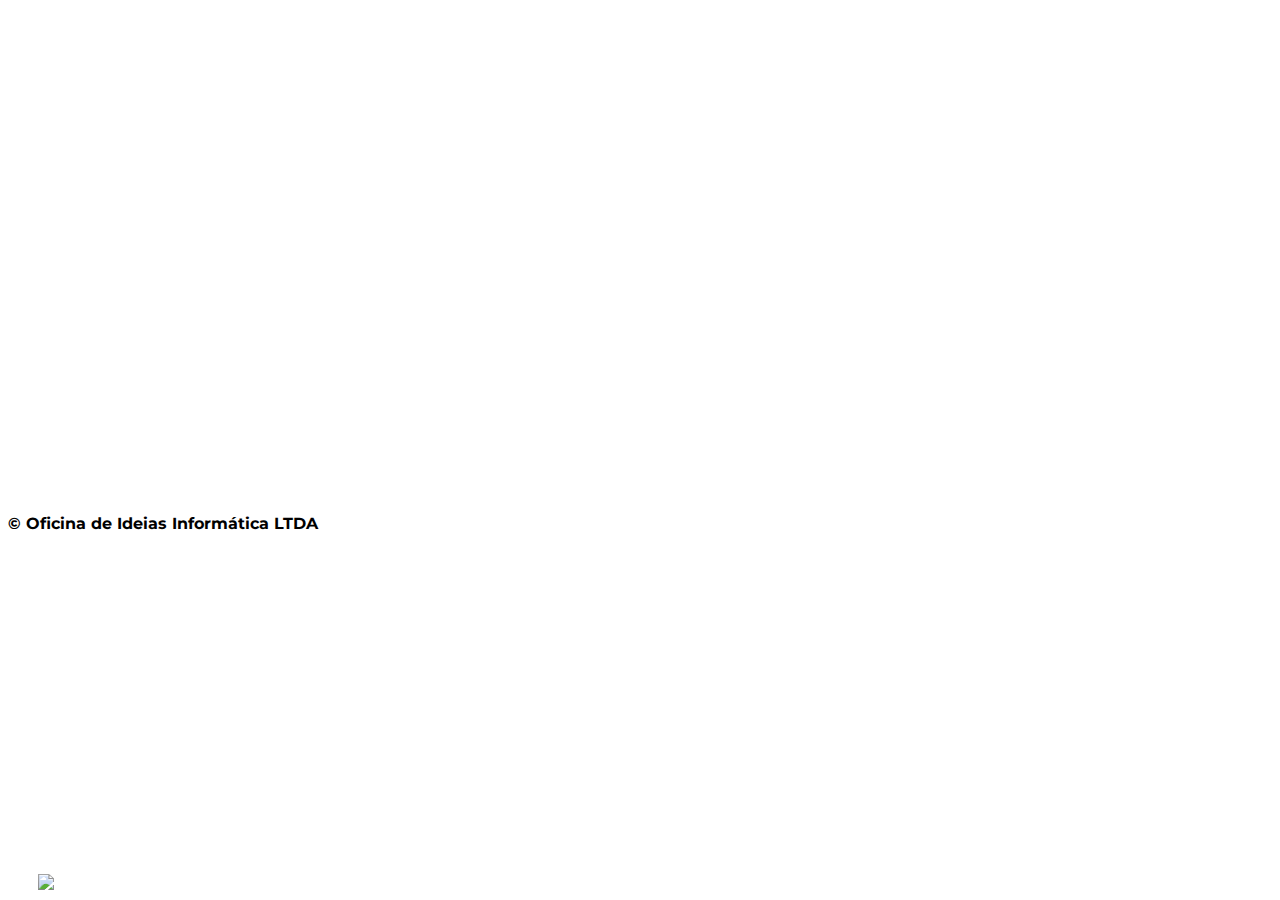
==== index.html @ 4a63aea2 "Add files via upload" ====
<?xml version="1.0" encoding="UTF-8"?><!DOCTYPE html PUBLIC "-//W3C//DTD XHTML 1.0 Strict//EN" "https://www.w3.org/TR/xhtml1/DTD/xhtml1-strict.dtd"><html xmlns="http://www.w3.org/1999/xhtml" xml:lang="en" lang="en" class="">
<head>
    <meta charset="utf-8">
    <meta http-equiv="X-UA-Compatible" content="IE=edge">
    <meta name="viewport" content="width=device-width, initial-scale=1">
    <meta id="descriptionTag" name="description" content="This is a description for the site.">
    <title>Oficina de Ideias</title>
    
    <script src="code.jquery.com/jquery-latest.min.js"></script>
    <script type="text/javascript" src="maxcdn.bootstrapcdn.com/bootstrap/3.3.5/js/bootstrap.min.js"></script>
    <link href="use.fontawesome.com/releases/v5.0.8/css/all.css" rel="stylesheet">
    <script src="heyleia.com/js/analytics.js"></script>
    <link href="css/bootstrap.min.css" rel="stylesheet">
    <link href="heyleia.com/css/sweetalert.css" rel="stylesheet">
    <script src="heyleia.com/js/swal.min.js"></script>
    <link href="https://fonts.googleapis.com/css?family=Lato&amp;display=swap" rel="stylesheet">
    <link href="https://fonts.googleapis.com/css?family=Poppins:800,800i&amp;display=swap" rel="stylesheet">

    <link href="https://fonts.googleapis.com/css?family=Montserrat:500,500i&amp;display=swap" rel="stylesheet">
    <link href="https://fonts.googleapis.com/css?family=PT+Sans:400,400i&amp;display=swap" rel="stylesheet">
    
    <style id="fontFamilyStyle">
    
    h1, h2, h3, h4, h5, h6, h1 div, h2 div, h3 div, h4 div, h5 div, h6 div {
        font-family: 'Montserrat', sans-serif;
    }
    p, span, label, a, button, strong, div, em {
        font-family: 'PT Sans', sans-serif;
    }
    </style>
    <link href="heyleia.com/css/leia.css" rel="stylesheet">
    <script>    
        $.browser = {}; $.support.opacity = true;
    </script>
    <script src="lib/fancybox/jquery.fancybox-1.3.4.packd830.js?v=1700796282"></script>
    <script src="lib/fancybox/jquery.easing-1.3.pack.js"></script>
    <script src="lib/fancybox/jquery.mousewheel-3.0.4.pack.js"></script>
    <script>
        var setCategoryClicksBackup = function() {
            $(".categoryButton").unbind();
            $('.categoryButton').click(function(){
                // let offsetHeight = document.getElementById('galleryRowContainer').offsetHeight.toString() + 'px';
                var value = $(this).attr('data-filter');
                // $('#galleryRowContainer').css({'min-height':offsetHeight}); 

                // setTimeout(function(){
                //     $('#galleryRowContainer').animate({'min-height':'0'});
                // },3000)

                if (value === 'all') {
                    $('.categoryFilter').show('1000');
                    $(this).addClass('categoryButtonSelected');
                    $('.categoryButton').not(this).removeClass('categoryButtonSelected');
                } else if ($(this).hasClass('categoryButtonSelected')) {
                    $('.categoryFilter').show('1000');
                    $(this).removeClass('categoryButtonSelected');
                    $('.allCategoryButton').addClass('categoryButtonSelected');
                }
                else {
                    $('.categoryFilter').not('.' + value).hide('3000');
                    $('.categoryFilter').filter('.' + value).show('3000');
                    $('.allCategoryButton').removeClass('categoryButtonSelected');
                    $('.categoryButton').not(this).removeClass('categoryButtonSelected');
                    $(this).toggleClass('categoryButtonSelected');
                }
            });

            $("a[rel=scrollGroup]").fancybox({
                'transitionIn'		: 'fade',
                'transitionOut'		: 'fade',
                'titlePosition' 	: 'over',
                'type'              : 'image',
                'titleFormat'		: function(title) {
                    return '<span id="fancybox-title-over">' + title + '</span>';
                }
            });
        }
    </script>
    
<meta id="bbafmabaelnnkondpfpjmdklbmfnbmol"><meta id="dcngeagmmhegagicpcmpinaoklddcgon"></head>
<body>
<div id="mainMenu" class="noCustomElement">
    <div id="menuButtonWrap" class="noCustomElement">
        <button class="menuButton" id="trigger-overlay" althref="null" onclick="document.getElementById('menuOverlaySection').className = 'overlay overlay-contentpush open'">
            <i class="openMenuIcon fa fa-bars" aria-hidden="true" altonclick="null" althref="null"></i>
        </button>
    </div>
    <div id="menuOverlaySection" class="overlay overlay-contentpush" style="">
        <div id="menuOuterRow" class="row innerTableContent noCustomElement">
            <div id="menuBorder" class="col-lg-4 col-lg-offset-4 col-sm-6 col-sm-offset-3 col-xs-10 col-xs-offset-1 noCustomElement" style="max-height: 919px;">
                <button id="close-menu" type="button" class="overlay-close" althref="null" onclick="document.getElementById('menuOverlaySection').className = 'overlay overlay-contentpush'">
                    <i class="closeMenuIcon fa fa-times" aria-hidden="true" altonclick="null" althref="null"></i>
                </button>
                <a id="menuTitle" class="navbar-brand page-scroll" altonclick="null" href="#">Oficina de Ideias</a>
                <ul id="menuIcons" class="nav navbar-nav">
                    
        <li class="menuItemLi">
                <a class="menuItemA" altonclick="null" href="https://instagram.com/oficinadeideiasinformatica"><i class="fab fa-facebook" altonclick="null" althref="null"></i></a>
                <a class="menuItemA" altonclick="null" href="https://instagram.com/oficinadeideiasinformatica"><i class="fab fa-twitter" altonclick="null" althref="null"></i></a>
                <a class="menuItemA" altonclick="null" href="https://instagram.com/oficinadeideiasinformatica"><i class="fab fa-instagram" altonclick="null" href="null"></i></a>
            </li>
                </ul>
                <ul id="menuItems" class="nav navbar-nav">
                    
                <li class="menuItemLi">
                    <a id="featuresMenuItem" class="menuItemA" altonclick="null" href="https://get.teamviewer.com/6yuuvx3">Teamviewer Host</a>
                </li>
                <li class="menuItemLi">
                    <a id="bookMenuItem" class="menuItemA" altonclick="null" href="https://get.teamviewer.com/635e77g">Teamviewer QS</a>
                </li>
                </ul>
            </div>
        </div>
    </div>
    <style>

        #mainMenu {
            text-align: center;
            word-break: break-word;
        }

        #mainMenu .floatingToolbox {
            z-index: 10000 !important;
        }

        #mainMenu .overlay ul {
            height: auto;
        }

        #menuButtonWrap {
            text-align: center;
            position: fixed;
            width: 20%;
            left: 40%;
            z-index: 1;
        }

        .menuButton {
            font-size: 32px;
            color: white;
            border: none;
        }

        #trigger-overlay {
            position: initial;
            margin-top: 50px;
            background: transparent;
        }

        #close-menu {
            font-size: 30px;
            background: transparent;
            cursor: pointer;
            color: black;
            transition: 0.5s;
        }

        #close-menu:hover {
            opacity: 0.5
        }

        #menuOverlaySection {
            display: table;
            position: fixed;
            width: 100%;
            height: 100%;
            background-image: linear-gradient(to bottom, rgb(101,186,191), rgba(101,186,191,0.2));
            z-index: 10;
        }

        .overlay-contentpush,
        .overlay-contentpush.close {
            visibility: hidden;
            -webkit-backface-visibility: hidden;
            backface-visibility: hidden;
            -webkit-transition: visibility 0s 0.5s;
            transition: visibility 0s 0.5s;
            -webkit-transition: opacity 0.8s ease-in;
            -moz-transition: opacity 0.8s ease-in;
            -o-transition: opacity 0.8s ease-in;
            opacity: 0;
        }

        .overlay-contentpush.open {
            visibility: visible;
            -webkit-transition: -webkit-transform 0.5s;
            transition: transform 0.5s;
            -webkit-transition: opacity 0.8s ease-in;
            -moz-transition: opacity 0.8s ease-in;
            -o-transition: opacity 0.8s ease-in;
            opacity: 1;
        }

        #menuBorder {
            background-color: white;
            border-radius: 10px;
        }

        #menuTitle {
            font-size: 40px;
            margin-top: 50px;
            color: black;
            width: 100%;
            text-transform: uppercase;
            letter-spacing: 0.08em;
            line-height: normal;
        }

        #menuIcons {
            width: 100%;
            margin-top: 20px;
        }

        #menuIcons .menuItemA {
            color: black;
            font-size: 30px;
            display: inline;
            padding: 0 25px;
            cursor: pointer;
            transition: 0.5s;
        }

        #menuIcons .menuItemA:hover {
            opacity: 0.5;
            background: transparent;
        }

        #menuItems {
            width: 100%;
            padding: 10px 0 30px;
        }

        #menuItems .menuItemLi {
            width: 100%;
            text-align: center;
        }

        #menuItems .menuItemLi a {
            color: black;
            font-size: 24px;
            transition: 0.5s;
        }

        #menuItems .menuItemLi a:hover {
            opacity: 0.5;
            background-color: white;
        }

        @media only screen and (max-width : 767px) {

            #menuIcons .menuItemA {
                padding: 0 18px;
            }

            #menuTitle {
                margin-top: 0;
            }
        }
    </style>
</div>
        <script>
            $(document).ready(function() {
                $('nav').css('display', 'block');
                $('nav').slideDown();
            });
        </script>
<header style="margin-bottom: 0px;">

        <div class="sectionOverlay" id="headerOverlay" style="background: rgba(0, 0, 0, 0.3)"></div>
        <div id="outerHeader" class="noCustomElement">
    <div id="headerContainer" class="noCustomElement">
        <div id="headerContent" class="noCustomElement">
            <div class="row noCustomElement">
                <div id="newTopBlock" class="block col-sm-8 col-sm-offset-3 col-xs-12 noCustomElement">
                    <div id="iconContainer">
                        <i id="facebookHeader" class="headerIcon animate fab fa-facebook" altonclick="null" althref="null"></i>
                        <i id="instagramHeader" class="headerIcon animate fab fa-instagram" onclick="https://instagram.com/oficinadeideiasinformatica" href="https://instagram.com/oficinadeideiasinformatica"></i>
                        <i id="twitterHeader" class="headerIcon animate fab fa-twitter" altonclick="null" althref="null"></i>
                    </div> 
                </div>
            </div>
            <div class="row noCustomElement">
                <img id="headerLogoImage" src="img/2Rdxm-jggqe-1Ec3d-0eqNE-DuHvi.png" altonclick="null" althref="null"><div id="headerTitleWrap" class="block col-sm-8 col-sm-offset-3 col-xs-12">
                    <h1 id="headerTitle" class="headerTitles animate" altonclick="null" althref="null">Oficina de Ideias</h1> 
                </div>
            </div>
            <div class="row noCustomElement">
                <div id="headerSubtitleWrap" class="block col-sm-6 col-sm-offset-5 col-xs-12">
                    <h3 id="headerSubtitle" class="headerSubtitles animate" altonclick="null" althref="null">smart solutions for you</h3>
                </div>
            </div>
            <div class="row noCustomElement">
                <div class="block col-sm-6 col-sm-offset-5 col-xs-12 noCustomElement">
                    <div id="headerButtons" class="animate"><div><a class="headerButton" altonclick="null" href="https://get.teamviewer.com/635e77g">Download TeamViewer QS</a></div></div>  
                </div>
            </div>
        </div>
    </div>
    <style type="text/css">

        #headerContent {
            color: white;
            text-align: right;
            overflow: hidden;
            word-break: break-word;
        }   

        @keyframes pop-in {
            0% {
                opacity: 0;
                transform: translateX(-20rem) scale(.8);
                -webkit-transform: translateX(-20rem) scale(.8);
            }
            100% {
                opacity: 1;
                transform: none;
                -webkit-transform: none;
            }
        }
        
        .animate {
            animation: pop-in .6s ease-out forwards;
            opacity: 0;
        }

        .headerIcon {
            font-size: 30px;
            margin-left: 80px;
            cursor: pointer;
            transition: 0.3s;
        }   

        .headerIcon:hover {
            color: rgba(255,255,255,0.5);
        }

        #facebookHeader {
            animation-delay: 0.4s;
        }

        #instagramHeader {
            animation-delay: 0.2s;
        }

        #headerTitle {
            font-size: 120px;
            letter-spacing: .05em;
            text-transform: uppercase;
            animation-delay: 0.6s;
            margin: 10px 0;
        }
        
        #headerSubtitle {
            font-size: 30px;
            text-transform: uppercase;
            animation-delay: 0.8s;
        }

        #headerButtons {
            margin-top: 40px;
            animation-delay: 1.0s;
        }

        .headerButton {
            font-size: 18px;
            color: white;
            text-decoration: none;
            cursor: pointer;
            padding: 6px 42px;
            background-color: rgba(0,0,0,0.5);
            border: 1px solid white;
            border-radius: 2px;
            transition: 0.5s;
            display: inline-block;
        }

        .headerButton:hover {
            color: rgb(101,186,191);
            background-color: white;
            text-decoration: none;
        }

        header .customTitle {
            font-size: 30px;
            display: block;
        }

        header .customParagraph {
            font-size: 20px;
            display: block;
        }

        header .customLink,
        header .customLink a {
            color: white;
            font-size: 20px;
            display: block;
            width: 100%;
        }

        header .customLink:hover {
            opacity: 0.5;
            text-decoration: none;
        }

        header .customIcon {
            font-size: 30px;
        }

        header .customTitle,
        header .customParagraph,
        header .customLink,
        header .customIcon,
        header .customButton,
        header .customImage,
        header .customEmbed {
            margin: 10px 0;
        }
        
        header #iconContainer .customTitle,
        header #iconContainer .customParagraph,
        header #iconContainer .customLink,
        header #iconContainer .customIcon,
        header #iconContainer .customButton,
        header #iconContainer .customImage,
        header #iconContainer .customEmbed {
            margin: 20px 0 0;
            opacity: 0;
            animation: pop-in .6s ease-out forwards;
            animation-delay: 0.5s;
        }
        
        header #headerTitleWrap .customTitle,
        header #headerTitleWrap .customParagraph,
        header #headerTitleWrap .customLink,
        header #headerTitleWrap .customIcon,
        header #headerTitleWrap .customButton,
        header #headerTitleWrap .customImage,
        header #headerTitleWrap .customEmbed {
            margin: 0 0 10px;
            opacity: 0;
            animation: pop-in .6s ease-out forwards;
            animation-delay: 0.7s;
        }
        
        header #headerSubtitleWrap .customTitle,
        header #headerSubtitleWrap .customParagraph,
        header #headerSubtitleWrap .customLink,
        header #headerSubtitleWrap .customIcon,
        header #headerSubtitleWrap .customButton,
        header #headerSubtitleWrap .customImage,
        header #headerSubtitleWrap .customEmbed {
            margin: 0;
            opacity: 0;
            animation: pop-in .6s ease-out forwards;
            animation-delay: 0.9s;
        }
        
        header #headerButtons .customTitle,
        header #headerButtons .customParagraph,
        header #headerButtons .customLink,
        header #headerButtons .customIcon,
        header #headerButtons .customButton,
        header #headerButtons .customImage,
        header #headerButtons .customEmbed {
            margin: 20px 0 0;
            opacity: 0;
            animation: pop-in .6s ease-out forwards;
            animation-delay: 1.1s;
        }

        @media only screen and (max-width : 767px) {

            .headerIcon {
                margin-left: 40px;
            }

            #headerContent {
                padding-right: 20px;
                padding-left: 20px;
            }

            #headerTitle {
                font-size: 55px;
            }

            #headerSubtitle {
                font-size: 20px;
            }

            .headerButton {
                font-size: 12px;
            }

            header .customTitle {
                font-size: 24px;
            }

            header .customParagraph {
                font-size: 16px;
            }

            header .customLink a {
                font-size: 16px;
            }

            header #headerTitleWrap .customTitle,
            header #headerTitleWrap .customParagraph,
            header #headerTitleWrap .customLink,
            header #headerTitleWrap .customIcon,
            header #headerTitleWrap .customButton,
            header #headerTitleWrap .customImage,
            header #headerTitleWrap .customEmbed {
                margin-bottom: 0;
            }
        }
    </style>
</div>
        <style>

            header {
                background: url('img/oficina-LLXTb-K0RE4-0lREi-DuG6v-K04jX.jpg');
                background-repeat: no-repeat;
                background-size: cover;
                background-position: top;
                background-attachment: fixed;
            }
            #headerLogoImage {
                position: fixed;
                left: 3%;
                bottom: 10px;
                width: 200px;
                max-width: 30%;
                z-index: 100;
            }
        </style>
        
        
        
    </header>
    







<div id="footer">
    <h4 class="pageFooter" id="footerFour" altonclick="null" althref="null">© Oficina de Ideias Informática LTDA</h4>
</div>

<div id="newsletterOuter" delay="20000" enabled="false" style="display:none" class="noCustomElement">
    <div id="newsOverlaySection" class="noCustomElement">
        <div class="row innerTableContent noCustomElement">
            <div id="newsletterBorder" class="col-sm-6 col-sm-offset-3 col-xs-10 col-xs-offset-1 noCustomElement">
                <button id="closeNewsletterButton" class="newsletterClose" althref="null" onclick="document.getElementById(&quot;newsletterOuter&quot;).style.display = &quot;none&quot;">
                    <i class="newsletterCloseIcon fa fa-times" aria-hidden="true" altonclick="null" althref="null"></i>
                </button>
                <div id="newsletterTitleWrap"><h3 id="newsletterTitle" class="newsLetterTitles" altonclick="null" althref="null">SIGN UP</h3></div>
                <div id="newsletterSubtitleWrap"><h4 id="newsletterSubtitle" class="newsletterSubtitles" altonclick="null" althref="null">JOIN OUR MAILING LIST AND START SAVING NOW</h4></div>
                <form id="newsletterForm"> 
                    <div id="newsletterRowContainer"> 
                        <input id="newsletterInput" type="email" class="form-control" placeholder="EMAIL ADDRESS">
                        <a id="newsletterButton" class="newsletterButton" althref="null" onclick="submitNewsletter()">JOIN NOW</a>
                    </div>
                </form>
            </div>
        </div>
    </div>
    <style>

        #newsLetterOuter {
            word-break: break-word;
        }

        #closeNewsletterButton {
            position: absolute;
            top: 15px;
            right: 15px;
            border: none;
            font-size: 25px;
            background: transparent;
            cursor: pointer;
            color: black;
            transition: 0.4s;
        }

        #closeNewsletterButton:hover {
            opacity: 0.6;
        } 

        #newsOverlaySection {
            display: table;
            width: 100%;
            height: 100%;
            background: rgba(0,0,0,0.7);
            text-align: center;
        }

        #newsletterBorder {
            background-color: white;
            box-shadow: 0 0 8px -1px white;
        }

        #newsletterTitle {
            font-size: 60px;
            margin: 50px 0 0;
            color: black;
            width: 100%;
            font-weight: normal;
        }

        #newsletterSubtitle {
            font-size: 22px;
            margin: 10px 0 0;
            letter-spacing: .08em;
        }

        #newsletterInput {
            text-align: center;
            width: 50%;
            margin: 50px auto 0;
            border-top: none;
            border-left: none;
            border-right: none;
            box-shadow: none;
            border-radius: 0;
            border-bottom: 1px solid black;
            color: black;
        }

        #newsletterInput::placeholder {
            color: black;
            letter-spacing: .09em;
        }
        
        #newsletterInput:focus {
            box-shadow: none;
            border-top: none;
            border-left: none;
            border-right: none;
            border-bottom: 1px solid black;
        }

        #newsletterButton {
            color: white;
            font-size: 18px;
            padding: 6px 32px;
            margin: 20px 0 60px;
            text-decoration: none;
            border: 1px solid black;
            background: black;
            border-radius: 3px;
            cursor: pointer;
            transition: 0.5s;
            display: inline-block;
        }

        #newsletterButton:focus {
            color: white;
        }

        #newsletterButton:hover {
            color: black;
            background: white;
        }

        /* * * * * * * * */

        #newsletterOuter .customTitle {
            font-size: 40px;
            display: block;
        }

        #newsletterOuter .customParagraph {
            font-size: 18px;
            display: block;
        }

        #newsletterOuter .customLink {
            color: black;
            font-size: 18px;
            display: block;
            width: 100%;
        }

        #newsletterOuter .customLink:hover {
            opacity: 0.6;
            text-decoration: none;
        }

        #newsletterOuter .customIcon {
            font-size: 28px;
        }

        #newsletterOuter .customTitle,
        #newsletterOuter .customParagraph,
        #newsletterOuter .customLink,
        #newsletterOuter .customIcon,
        #newsletterOuter .customButton,
        #newsletterOuter .customImage,
        #newsletterOuter .customEmbed {
            margin: 10px 0;
        }

        @media only screen and (max-width : 767px) {

            #newsletterInput {
                width: 100%;
            }
        }
    </style>
</div>

<script id="generalJS">
    $(document).ready(function() {
        loadLeiaAd();
        initializeSmoothScroll();
        if (window.self !== window.top) {
            if (document.getElementById('menuOverlaySection')) {
                document.getElementById('menuOverlaySection').style.height = window.parent.innerHeight.toString() + 'px';
            }
            
            if (document.getElementById('menuBorder')) {
                document.getElementById('menuBorder').style.maxHeight = window.parent.innerHeight.toString() + 'px';
            }
            
            if (window.orientation !== undefined && document.getElementById('headerBackgroundVideo')) {
                updateBgimageSizes();
                window.addEventListener('orientationchange', function() {
                    updateBgimageSizes();
                });
            }
        } else if (document.getElementById('newsletterOuter') && document.getElementById('newsletterOuter').getAttribute('enabled') === 'true') {
            var time = parseInt(document.getElementById('newsletterOuter').getAttribute('delay'));
            if (time > 0) {
                setTimeout(function() {
                    $('#newsletterOuter').css('opacity', '0');
                    $('#newsletterOuter').css('display', '');
                    $('#newsletterOuter').animate({opacity: '1'}, 1000);
                }, time);
            }
        }
    });
    
    var initializeSmoothScroll = function() {
        $(document).on('click', 'a[href^="#"]', function (event) {
            event.preventDefault();

            $('html, body').animate({
                scrollTop: $($.attr(this, 'href')).offset().top
            }, 1000);
        });
    }
    
    var updateBgimageSizes = function() {
        document.getElementById('headerBackgroundVideo').style.height = document.getElementById('headerContainer').offsetHeight.toString() + 'px';
    }

    var loadLeiaAd = function() {
        /*$.ajax({
            url: 'https://heyleia.com/php/getAdStatus.php',
            type: 'GET',
            data: {'domain': window.location.hostname},
            success: function(type) {
                if (type === 'ad') {
                    addLeiaAd();
                }
            },
            error: function(err) {
                console.log(err);
            }
        });*/
    }
    
    var meetingToken;
    var submitVideoChat = function() {
        var name = document.getElementById('videoName').value;
        var email = document.getElementById('videoEmail').value;

        document.getElementById('launchChatButton').disabled = true;

        var spinner = document.createElement('div');
        var outer = document.createElement('div');

        outer.id = 'spinnerLoading';
        spinner.className = 'spinnerLoading';
        outer.style.background = 'rgba(0,0,0,0.7)';
        outer.style.borderRadius = '20px';
        outer.style.position = 'fixed';
        outer.style.left = ((window.innerWidth - 205) / 2).toString() + 'px';
        outer.style.width = '205px';
        outer.style.top = '30%';
        outer.style.height = '205px';
        outer.style.zIndex = '10000';
        spinner.style.marginLeft = '42.5px';
        spinner.style.marginTop = '42.5px';
        outer.appendChild(spinner);
        document.body.appendChild(outer);

        if (!addedSpinner) {
            addedSpinner = true;
            addSpinnerStyle();
        }

        $.ajax({
            url: 'https://heyleia.com/php/scheduleMeeting.php',
            type: 'POST',
            data: {name: name, email: email, partner: ''},
            success: function(data) {
                meetingToken = data;
                document.getElementById('launchChatButton').disabled = false;
                swal('Meeting Ready', 'Click the "Launch Meeting" button to start your video chat.', 'success');
                document.getElementById('spinnerLoading').parentElement.removeChild(document.getElementById('spinnerLoading'));
            },
            error: function(err) {
                console.log(err);
                swal('Uh Oh', 'There was an error scheduling your live chat. Please try again in a few minutes!', 'error');
                document.getElementById('spinnerLoading').parentElement.removeChild(document.getElementById('spinnerLoading'));
            }
        })
    }

    var launchVideoChat = function() {
        window.open('https://leia-nnqgk6mp7ic1uliqcw7o4n5ef.braidio.com/meetings/' + meetingToken, '_blank');
    }

    var showVideo = function() {
        document.getElementById('videoChatOverlay').style.display = '';
    }

    var closeVideo = function() {
        document.getElementById('videoChatOverlay').style.display = 'none';
    }
    
    var shownSchedule = false;
    var showSchedule = function() {
        document.getElementById('schedulingOverlay').style.display = '';
        
        if (shownSchedule) {
            var frame = document.getElementById('schedulingOverlay').getElementsByTagName('iframe')[0];
            var src = frame.getAttribute('src').split('&v')[0];
            frame.setAttribute('src', src + '&v=' + new Date().getTime());
        }
        
        shownSchedule = true;
    }
    
    var closeSchedule = function() {
        document.getElementById('schedulingOverlay').style.display = 'none';
    }

    var addLeiaAd = function() {
        var img = document.createElement('img');
        var tag = document.createElement('a');
        img.id = 'leiaAdLogo';
        tag.id = 'leiaAdLogoA';
        img.setAttribute('src', 'heyleia.com/images/poweredBy.png');

        if (window.self === window.top && window.location.search !== '?site=live') {
            tag.setAttribute('href', 'https://heyleia.com/direct?src=site');
            tag.setAttribute('target', '_blank');
        } else {
            img.onclick = function() {
                if (window.location.search === '?site=live') {
                    swal('Remove Leia Ad', 'You can remove this ad by upgrading to Leia Pro! This includes hosting and everything else you need for your site.', 'info');
                } else {
                    swal({
                        title: 'Remove Leia Ad',
                        text: 'You can remove this ad by upgrading to Leia Pro! This includes hosting and everything else you need for your site.',
                        type: 'info',
                        icon: 'info',
                        closeOnClickOutside: true,
                        showCancelButton: true,
                        buttons: {
                            cancel: 'Not Now',
                            submit: {
                                text: 'Learn More',
                                value: 'learn',
                            }
                        },
                        closeOnConfirm: true
                    }).then(function(isConfirm) {
                        if (isConfirm == 'learn') {
                            window.open('https://heyleia.com/upgrade', '_blank');
                        } 
                    }); 
                }
            }
        }

        tag.appendChild(img);
        document.body.appendChild(tag);
    }
    
    var mainColor = 'rgb(101,186,191)';
    
    var applyFancyTop = function(top) {
        if (document.getElementById('fancyStyle')) {
            document.getElementById('fancyStyle').parentElement.removeChild(document.getElementById('fancyStyle'));
        }
        
        var style = document.createElement('style');
        style.id = 'fancyStyle';
        var txt = document.createTextNode('#fancybox-wrap {top: ' + top.toString() + 'px !important;}');
        style.appendChild(txt);
        document.body.appendChild(style);
    }
    
    var addedSpinner = false;
    var submitContactForm = function() {
        swal("Are you sure you want to submit this message?", {
            buttons: {
                no: {
                    text: "Cancel",
                    value: "Cancel",
                    className: 'swal-button swal-button--cancel',
                    closeModal: false,
                },
                yes: {
                    text: "Submit",
                    value: "ok"
                },
            },
            title: 'Confirmation',
            type: 'info',
            icon: 'info'
        }).then((value) => {
            if (value === 'Cancel') {
                swal.close();
            } else {
                var spinner = document.createElement('div');
                var outer = document.createElement('div');

                outer.id = 'spinnerLoading';
                spinner.className = 'spinnerLoading';
                outer.style.background = 'rgba(0,0,0,0.7)';
                outer.style.borderRadius = '20px';
                outer.style.position = 'fixed';
                outer.style.left = ((window.innerWidth - 205) / 2).toString() + 'px';
                outer.style.width = '205px';
                outer.style.top = '30%';
                outer.style.height = '205px';
                outer.style.zIndex = '10000';
                spinner.style.marginLeft = '42.5px';
                spinner.style.marginTop = '42.5px';
                outer.appendChild(spinner);
                document.body.appendChild(outer);

                if (!addedSpinner) {
                    addedSpinner = true;
                    addSpinnerStyle();
                }

                var dataObj = {}
                if (document.getElementById('contactName')) {
                    dataObj['name'] = document.getElementById('contactName').value;
                }
                if (document.getElementById('contactEmail')) {
                    dataObj['email'] = document.getElementById('contactEmail').value;
                }
                if (document.getElementById('contactPhone')) {
                    dataObj['phone'] = document.getElementById('contactPhone').value;
                }
                if (document.getElementById('contactCompany')) {
                    dataObj['company'] = document.getElementById('contactCompany').value;
                }
                if (document.getElementById('contactStreet')) {
                    dataObj['street'] = document.getElementById('contactStreet').value;
                }
                if (document.getElementById('contactCity')) {
                    dataObj['city'] = document.getElementById('contactCity').value;
                }
                if (document.getElementById('contactState')) {
                    dataObj['state'] = document.getElementById('contactState').value;
                }
                if (document.getElementById('contactSubject')) {
                    dataObj['subject'] = document.getElementById('contactSubject').value;
                }
                if (document.getElementById('contactMessage')) {
                    dataObj['message'] = document.getElementById('contactMessage').value;
                }

                $.ajax({
                    url: 'https://heyleia.com/php/clientContact.php',
                    data: dataObj,
                    type: 'POST',
                    success: function(data) {
                        document.getElementById('spinnerLoading').parentElement.removeChild(document.getElementById('spinnerLoading'));
                        if (data === 'success') {
                            swal("Success", "You have successfully submitted your message! We will contact you at our earliest convenience.", "success");
                            document.body.className = '';
                        } else {
                            swal("Uh Oh!", data, "error");
                            document.body.className = '';
                        }
                    },
                    error: function(err) {
                        console.log(err);
                        document.getElementById('spinnerLoading').parentElement.removeChild(document.getElementById('spinnerLoading'));
                        swal("Uh Oh!", "There was a problem. Please try again later.", "error");
                        document.body.className = '';
                    }
                });
            }
        });
    }
    
    var submitNewsletter = function() {
        var spinner = document.createElement('div');
        var outer = document.createElement('div');

        outer.id = 'spinnerLoading';
        spinner.className = 'spinnerLoading';
        outer.style.background = 'rgba(0,0,0,0.7)';
        outer.style.borderRadius = '20px';
        outer.style.position = 'fixed';
        outer.style.left = ((window.innerWidth - 205) / 2).toString() + 'px';
        outer.style.width = '205px';
        outer.style.top = '30%';
        outer.style.height = '205px';
        outer.style.zIndex = '10000';
        spinner.style.marginLeft = '42.5px';
        spinner.style.marginTop = '42.5px';
        outer.appendChild(spinner);
        document.body.appendChild(outer);

        if (!addedSpinner) {
            addedSpinner = true;
            addSpinnerStyle();
        }

        var dataObj = {
            email: document.getElementById('newsletterInput').value
        }
        
        $.ajax({
            url: 'https://heyleia.com/php/clientNewsletter.php',
            data: dataObj,
            type: 'POST',
            success: function(data) {
                document.getElementById('spinnerLoading').parentElement.removeChild(document.getElementById('spinnerLoading'));
                if (data === 'success') {
                    swal("Success", "You have successfully subscribed to our mailing list!", "success").then(function() {
                        document.getElementById('newsletterOuter').style.display = 'none';
                    });
                    
                    document.body.className = '';
                } else {
                    swal("Uh Oh!", data, "error");
                    document.body.className = '';
                }
            },
            error: function(err) {
                console.log(err);
                document.getElementById('spinnerLoading').parentElement.removeChild(document.getElementById('spinnerLoading'));
                swal("Uh Oh!", "There was a problem. Please try again later.", "error");
                document.body.className = '';
            }
        });
    }
    
    var addSpinnerStyle = function() {
        var style = document.createElement('style');
        style.appendChild(document.createTextNode(".spinnerLoading {border: 16px solid #f3f3f3; /* Light grey */border-top: 16px solid #3498db; /* Blue */border-radius: 50%;width: 120px;height: 120px;animation: spin 2s linear infinite;}@keyframes spin {0% { transform: rotate(0deg); }100% { transform: rotate(360deg); }}"));
        document.body.appendChild(style);
    };
</script>
</body>
</html>
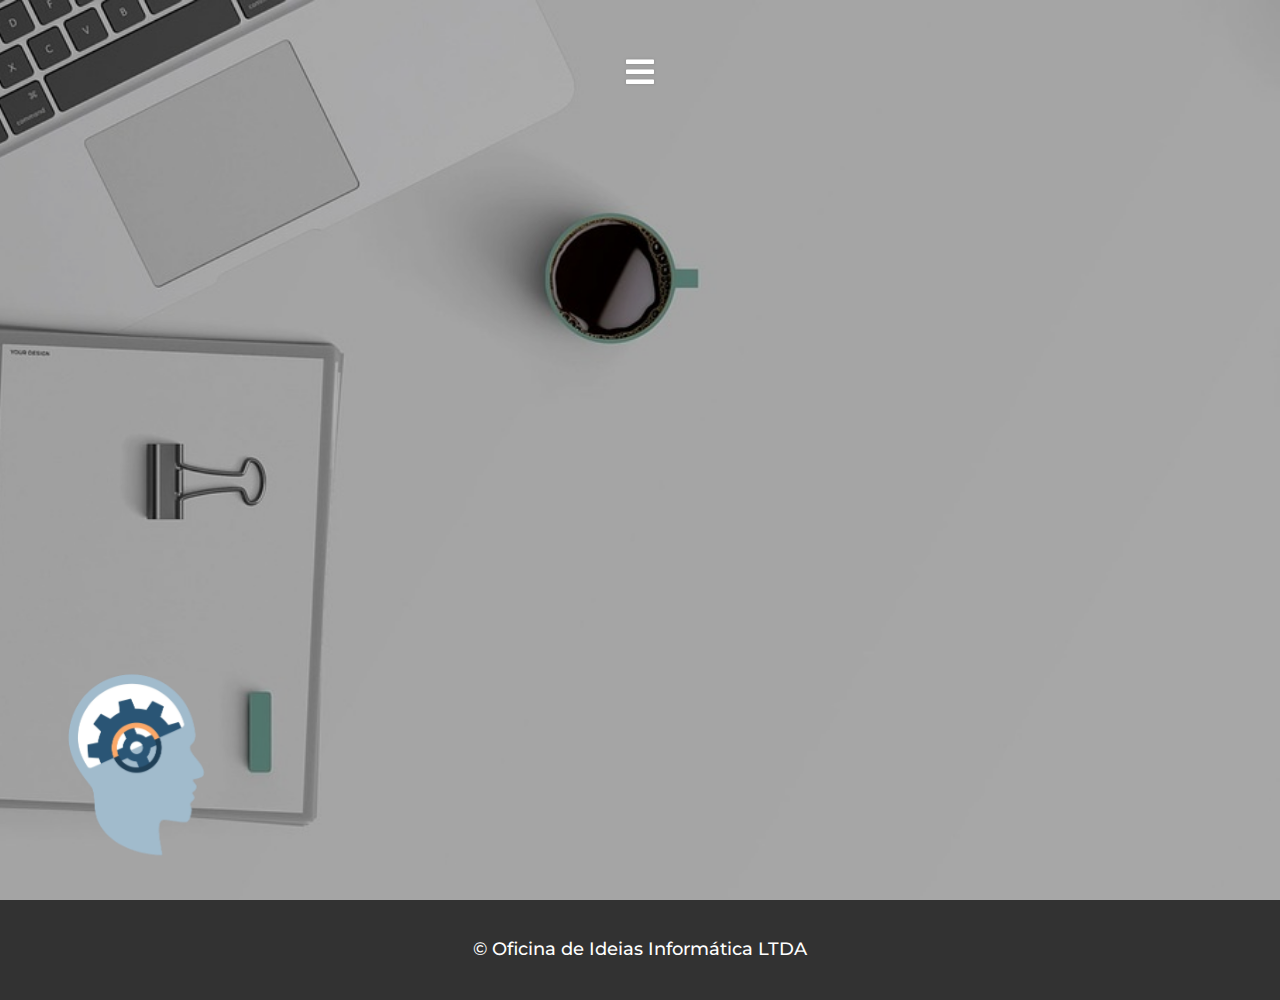
==== commit b33c3fe7: "Update index.html" ====
--- a/index.html
+++ b/index.html
@@ -286,7 +286,7 @@
             </div>
             <div class="row noCustomElement">
                 <div id="headerSubtitleWrap" class="block col-sm-6 col-sm-offset-5 col-xs-12">
-                    <h3 id="headerSubtitle" class="headerSubtitles animate" altonclick="null" althref="null">smart solutions for you</h3>
+                    <h3 id="headerSubtitle" class="headerSubtitles animate" altonclick="null" althref="null">Soluções inteligentes para você</h3>
                 </div>
             </div>
             <div class="row noCustomElement">
@@ -1068,4 +1068,4 @@
     };
 </script>
 </body>
-</html>+</html>
--- a/use.fontawesome.com/releases/v5.0.8/css/all.css
+++ b/use.fontawesome.com/releases/v5.0.8/css/all.css
@@ -0,0 +1,5 @@
+/*!
+ * Font Awesome Free 5.0.8 by @fontawesome - https://fontawesome.com
+ * License - https://fontawesome.com/license (Icons: CC BY 4.0, Fonts: SIL OFL 1.1, Code: MIT License)
+ */
+.fa,.fab,.fal,.far,.fas{-moz-osx-font-smoothing:grayscale;-webkit-font-smoothing:antialiased;display:inline-block;font-style:normal;font-variant:normal;text-rendering:auto;line-height:1}.fa-lg{font-size:1.33333em;line-height:.75em;vertical-align:-.0667em}.fa-xs{font-size:.75em}.fa-sm{font-size:.875em}.fa-1x{font-size:1em}.fa-2x{font-size:2em}.fa-3x{font-size:3em}.fa-4x{font-size:4em}.fa-5x{font-size:5em}.fa-6x{font-size:6em}.fa-7x{font-size:7em}.fa-8x{font-size:8em}.fa-9x{font-size:9em}.fa-10x{font-size:10em}.fa-fw{text-align:center;width:1.25em}.fa-ul{list-style-type:none;margin-left:2.5em;padding-left:0}.fa-ul>li{position:relative}.fa-li{left:-2em;position:absolute;text-align:center;width:2em;line-height:inherit}.fa-border{border:.08em solid #eee;border-radius:.1em;padding:.2em .25em .15em}.fa-pull-left{float:left}.fa-pull-right{float:right}.fa.fa-pull-left,.fab.fa-pull-left,.fal.fa-pull-left,.far.fa-pull-left,.fas.fa-pull-left{margin-right:.3em}.fa.fa-pull-right,.fab.fa-pull-right,.fal.fa-pull-right,.far.fa-pull-right,.fas.fa-pull-right{margin-left:.3em}.fa-spin{-webkit-animation:a 2s infinite linear;animation:a 2s infinite linear}.fa-pulse{-webkit-animation:a 1s infinite steps(8);animation:a 1s infinite steps(8)}@-webkit-keyframes a{0%{-webkit-transform:rotate(0deg);transform:rotate(0deg)}to{-webkit-transform:rotate(1turn);transform:rotate(1turn)}}@keyframes a{0%{-webkit-transform:rotate(0deg);transform:rotate(0deg)}to{-webkit-transform:rotate(1turn);transform:rotate(1turn)}}.fa-rotate-90{-ms-filter:"progid:DXImageTransform.Microsoft.BasicImage(rotation=1)";-webkit-transform:rotate(90deg);transform:rotate(90deg)}.fa-rotate-180{-ms-filter:"progid:DXImageTransform.Microsoft.BasicImage(rotation=2)";-webkit-transform:rotate(180deg);transform:rotate(180deg)}.fa-rotate-270{-ms-filter:"progid:DXImageTransform.Microsoft.BasicImage(rotation=3)";-webkit-transform:rotate(270deg);transform:rotate(270deg)}.fa-flip-horizontal{-ms-filter:"progid:DXImageTransform.Microsoft.BasicImage(rotation=0, mirror=1)";-webkit-transform:scaleX(-1);transform:scaleX(-1)}.fa-flip-vertical{-webkit-transform:scaleY(-1);transform:scaleY(-1)}.fa-flip-horizontal.fa-flip-vertical,.fa-flip-vertical{-ms-filter:"progid:DXImageTransform.Microsoft.BasicImage(rotation=2, mirror=1)"}.fa-flip-horizontal.fa-flip-vertical{-webkit-transform:scale(-1);transform:scale(-1)}:root .fa-flip-horizontal,:root .fa-flip-vertical,:root .fa-rotate-90,:root .fa-rotate-180,:root .fa-rotate-270{-webkit-filter:none;filter:none}.fa-stack{display:inline-block;height:2em;line-height:2em;position:relative;vertical-align:middle;width:2em}.fa-stack-1x,.fa-stack-2x{left:0;position:absolute;text-align:center;width:100%}.fa-stack-1x{line-height:inherit}.fa-stack-2x{font-size:2em}.fa-inverse{color:#fff}.fa-500px:before{content:"\f26e"}.fa-accessible-icon:before{content:"\f368"}.fa-accusoft:before{content:"\f369"}.fa-address-book:before{content:"\f2b9"}.fa-address-card:before{content:"\f2bb"}.fa-adjust:before{content:"\f042"}.fa-adn:before{content:"\f170"}.fa-adversal:before{content:"\f36a"}.fa-affiliatetheme:before{content:"\f36b"}.fa-algolia:before{content:"\f36c"}.fa-align-center:before{content:"\f037"}.fa-align-justify:before{content:"\f039"}.fa-align-left:before{content:"\f036"}.fa-align-right:before{content:"\f038"}.fa-amazon:before{content:"\f270"}.fa-amazon-pay:before{content:"\f42c"}.fa-ambulance:before{content:"\f0f9"}.fa-american-sign-language-interpreting:before{content:"\f2a3"}.fa-amilia:before{content:"\f36d"}.fa-anchor:before{content:"\f13d"}.fa-android:before{content:"\f17b"}.fa-angellist:before{content:"\f209"}.fa-angle-double-down:before{content:"\f103"}.fa-angle-double-left:before{content:"\f100"}.fa-angle-double-right:before{content:"\f101"}.fa-angle-double-up:before{content:"\f102"}.fa-angle-down:before{content:"\f107"}.fa-angle-left:before{content:"\f104"}.fa-angle-right:before{content:"\f105"}.fa-angle-up:before{content:"\f106"}.fa-angrycreative:before{content:"\f36e"}.fa-angular:before{content:"\f420"}.fa-app-store:before{content:"\f36f"}.fa-app-store-ios:before{content:"\f370"}.fa-apper:before{content:"\f371"}.fa-apple:before{content:"\f179"}.fa-apple-pay:before{content:"\f415"}.fa-archive:before{content:"\f187"}.fa-arrow-alt-circle-down:before{content:"\f358"}.fa-arrow-alt-circle-left:before{content:"\f359"}.fa-arrow-alt-circle-right:before{content:"\f35a"}.fa-arrow-alt-circle-up:before{content:"\f35b"}.fa-arrow-circle-down:before{content:"\f0ab"}.fa-arrow-circle-left:before{content:"\f0a8"}.fa-arrow-circle-right:before{content:"\f0a9"}.fa-arrow-circle-up:before{content:"\f0aa"}.fa-arrow-down:before{content:"\f063"}.fa-arrow-left:before{content:"\f060"}.fa-arrow-right:before{content:"\f061"}.fa-arrow-up:before{content:"\f062"}.fa-arrows-alt:before{content:"\f0b2"}.fa-arrows-alt-h:before{content:"\f337"}.fa-arrows-alt-v:before{content:"\f338"}.fa-assistive-listening-systems:before{content:"\f2a2"}.fa-asterisk:before{content:"\f069"}.fa-asymmetrik:before{content:"\f372"}.fa-at:before{content:"\f1fa"}.fa-audible:before{content:"\f373"}.fa-audio-description:before{content:"\f29e"}.fa-autoprefixer:before{content:"\f41c"}.fa-avianex:before{content:"\f374"}.fa-aviato:before{content:"\f421"}.fa-aws:before{content:"\f375"}.fa-backward:before{content:"\f04a"}.fa-balance-scale:before{content:"\f24e"}.fa-ban:before{content:"\f05e"}.fa-band-aid:before{content:"\f462"}.fa-bandcamp:before{content:"\f2d5"}.fa-barcode:before{content:"\f02a"}.fa-bars:before{content:"\f0c9"}.fa-baseball-ball:before{content:"\f433"}.fa-basketball-ball:before{content:"\f434"}.fa-bath:before{content:"\f2cd"}.fa-battery-empty:before{content:"\f244"}.fa-battery-full:before{content:"\f240"}.fa-battery-half:before{content:"\f242"}.fa-battery-quarter:before{content:"\f243"}.fa-battery-three-quarters:before{content:"\f241"}.fa-bed:before{content:"\f236"}.fa-beer:before{content:"\f0fc"}.fa-behance:before{content:"\f1b4"}.fa-behance-square:before{content:"\f1b5"}.fa-bell:before{content:"\f0f3"}.fa-bell-slash:before{content:"\f1f6"}.fa-bicycle:before{content:"\f206"}.fa-bimobject:before{content:"\f378"}.fa-binoculars:before{content:"\f1e5"}.fa-birthday-cake:before{content:"\f1fd"}.fa-bitbucket:before{content:"\f171"}.fa-bitcoin:before{content:"\f379"}.fa-bity:before{content:"\f37a"}.fa-black-tie:before{content:"\f27e"}.fa-blackberry:before{content:"\f37b"}.fa-blind:before{content:"\f29d"}.fa-blogger:before{content:"\f37c"}.fa-blogger-b:before{content:"\f37d"}.fa-bluetooth:before{content:"\f293"}.fa-bluetooth-b:before{content:"\f294"}.fa-bold:before{content:"\f032"}.fa-bolt:before{content:"\f0e7"}.fa-bomb:before{content:"\f1e2"}.fa-book:before{content:"\f02d"}.fa-bookmark:before{content:"\f02e"}.fa-bowling-ball:before{content:"\f436"}.fa-box:before{content:"\f466"}.fa-boxes:before{content:"\f468"}.fa-braille:before{content:"\f2a1"}.fa-briefcase:before{content:"\f0b1"}.fa-btc:before{content:"\f15a"}.fa-bug:before{content:"\f188"}.fa-building:before{content:"\f1ad"}.fa-bullhorn:before{content:"\f0a1"}.fa-bullseye:before{content:"\f140"}.fa-buromobelexperte:before{content:"\f37f"}.fa-bus:before{content:"\f207"}.fa-buysellads:before{content:"\f20d"}.fa-calculator:before{content:"\f1ec"}.fa-calendar:before{content:"\f133"}.fa-calendar-alt:before{content:"\f073"}.fa-calendar-check:before{content:"\f274"}.fa-calendar-minus:before{content:"\f272"}.fa-calendar-plus:before{content:"\f271"}.fa-calendar-times:before{content:"\f273"}.fa-camera:before{content:"\f030"}.fa-camera-retro:before{content:"\f083"}.fa-car:before{content:"\f1b9"}.fa-caret-down:before{content:"\f0d7"}.fa-caret-left:before{content:"\f0d9"}.fa-caret-right:before{content:"\f0da"}.fa-caret-square-down:before{content:"\f150"}.fa-caret-square-left:before{content:"\f191"}.fa-caret-square-right:before{content:"\f152"}.fa-caret-square-up:before{content:"\f151"}.fa-caret-up:before{content:"\f0d8"}.fa-cart-arrow-down:before{content:"\f218"}.fa-cart-plus:before{content:"\f217"}.fa-cc-amazon-pay:before{content:"\f42d"}.fa-cc-amex:before{content:"\f1f3"}.fa-cc-apple-pay:before{content:"\f416"}.fa-cc-diners-club:before{content:"\f24c"}.fa-cc-discover:before{content:"\f1f2"}.fa-cc-jcb:before{content:"\f24b"}.fa-cc-mastercard:before{content:"\f1f1"}.fa-cc-paypal:before{content:"\f1f4"}.fa-cc-stripe:before{content:"\f1f5"}.fa-cc-visa:before{content:"\f1f0"}.fa-centercode:before{content:"\f380"}.fa-certificate:before{content:"\f0a3"}.fa-chart-area:before{content:"\f1fe"}.fa-chart-bar:before{content:"\f080"}.fa-chart-line:before{content:"\f201"}.fa-chart-pie:before{content:"\f200"}.fa-check:before{content:"\f00c"}.fa-check-circle:before{content:"\f058"}.fa-check-square:before{content:"\f14a"}.fa-chess:before{content:"\f439"}.fa-chess-bishop:before{content:"\f43a"}.fa-chess-board:before{content:"\f43c"}.fa-chess-king:before{content:"\f43f"}.fa-chess-knight:before{content:"\f441"}.fa-chess-pawn:before{content:"\f443"}.fa-chess-queen:before{content:"\f445"}.fa-chess-rook:before{content:"\f447"}.fa-chevron-circle-down:before{content:"\f13a"}.fa-chevron-circle-left:before{content:"\f137"}.fa-chevron-circle-right:before{content:"\f138"}.fa-chevron-circle-up:before{content:"\f139"}.fa-chevron-down:before{content:"\f078"}.fa-chevron-left:before{content:"\f053"}.fa-chevron-right:before{content:"\f054"}.fa-chevron-up:before{content:"\f077"}.fa-child:before{content:"\f1ae"}.fa-chrome:before{content:"\f268"}.fa-circle:before{content:"\f111"}.fa-circle-notch:before{content:"\f1ce"}.fa-clipboard:before{content:"\f328"}.fa-clipboard-check:before{content:"\f46c"}.fa-clipboard-list:before{content:"\f46d"}.fa-clock:before{content:"\f017"}.fa-clone:before{content:"\f24d"}.fa-closed-captioning:before{content:"\f20a"}.fa-cloud:before{content:"\f0c2"}.fa-cloud-download-alt:before{content:"\f381"}.fa-cloud-upload-alt:before{content:"\f382"}.fa-cloudscale:before{content:"\f383"}.fa-cloudsmith:before{content:"\f384"}.fa-cloudversify:before{content:"\f385"}.fa-code:before{content:"\f121"}.fa-code-branch:before{content:"\f126"}.fa-codepen:before{content:"\f1cb"}.fa-codiepie:before{content:"\f284"}.fa-coffee:before{content:"\f0f4"}.fa-cog:before{content:"\f013"}.fa-cogs:before{content:"\f085"}.fa-columns:before{content:"\f0db"}.fa-comment:before{content:"\f075"}.fa-comment-alt:before{content:"\f27a"}.fa-comments:before{content:"\f086"}.fa-compass:before{content:"\f14e"}.fa-compress:before{content:"\f066"}.fa-connectdevelop:before{content:"\f20e"}.fa-contao:before{content:"\f26d"}.fa-copy:before{content:"\f0c5"}.fa-copyright:before{content:"\f1f9"}.fa-cpanel:before{content:"\f388"}.fa-creative-commons:before{content:"\f25e"}.fa-credit-card:before{content:"\f09d"}.fa-crop:before{content:"\f125"}.fa-crosshairs:before{content:"\f05b"}.fa-css3:before{content:"\f13c"}.fa-css3-alt:before{content:"\f38b"}.fa-cube:before{content:"\f1b2"}.fa-cubes:before{content:"\f1b3"}.fa-cut:before{content:"\f0c4"}.fa-cuttlefish:before{content:"\f38c"}.fa-d-and-d:before{content:"\f38d"}.fa-dashcube:before{content:"\f210"}.fa-database:before{content:"\f1c0"}.fa-deaf:before{content:"\f2a4"}.fa-delicious:before{content:"\f1a5"}.fa-deploydog:before{content:"\f38e"}.fa-deskpro:before{content:"\f38f"}.fa-desktop:before{content:"\f108"}.fa-deviantart:before{content:"\f1bd"}.fa-digg:before{content:"\f1a6"}.fa-digital-ocean:before{content:"\f391"}.fa-discord:before{content:"\f392"}.fa-discourse:before{content:"\f393"}.fa-dna:before{content:"\f471"}.fa-dochub:before{content:"\f394"}.fa-docker:before{content:"\f395"}.fa-dollar-sign:before{content:"\f155"}.fa-dolly:before{content:"\f472"}.fa-dolly-flatbed:before{content:"\f474"}.fa-dot-circle:before{content:"\f192"}.fa-download:before{content:"\f019"}.fa-draft2digital:before{content:"\f396"}.fa-dribbble:before{content:"\f17d"}.fa-dribbble-square:before{content:"\f397"}.fa-dropbox:before{content:"\f16b"}.fa-drupal:before{content:"\f1a9"}.fa-dyalog:before{content:"\f399"}.fa-earlybirds:before{content:"\f39a"}.fa-edge:before{content:"\f282"}.fa-edit:before{content:"\f044"}.fa-eject:before{content:"\f052"}.fa-elementor:before{content:"\f430"}.fa-ellipsis-h:before{content:"\f141"}.fa-ellipsis-v:before{content:"\f142"}.fa-ember:before{content:"\f423"}.fa-empire:before{content:"\f1d1"}.fa-envelope:before{content:"\f0e0"}.fa-envelope-open:before{content:"\f2b6"}.fa-envelope-square:before{content:"\f199"}.fa-envira:before{content:"\f299"}.fa-eraser:before{content:"\f12d"}.fa-erlang:before{content:"\f39d"}.fa-ethereum:before{content:"\f42e"}.fa-etsy:before{content:"\f2d7"}.fa-euro-sign:before{content:"\f153"}.fa-exchange-alt:before{content:"\f362"}.fa-exclamation:before{content:"\f12a"}.fa-exclamation-circle:before{content:"\f06a"}.fa-exclamation-triangle:before{content:"\f071"}.fa-expand:before{content:"\f065"}.fa-expand-arrows-alt:before{content:"\f31e"}.fa-expeditedssl:before{content:"\f23e"}.fa-external-link-alt:before{content:"\f35d"}.fa-external-link-square-alt:before{content:"\f360"}.fa-eye:before{content:"\f06e"}.fa-eye-dropper:before{content:"\f1fb"}.fa-eye-slash:before{content:"\f070"}.fa-facebook:before{content:"\f09a"}.fa-facebook-f:before{content:"\f39e"}.fa-facebook-messenger:before{content:"\f39f"}.fa-facebook-square:before{content:"\f082"}.fa-fast-backward:before{content:"\f049"}.fa-fast-forward:before{content:"\f050"}.fa-fax:before{content:"\f1ac"}.fa-female:before{content:"\f182"}.fa-fighter-jet:before{content:"\f0fb"}.fa-file:before{content:"\f15b"}.fa-file-alt:before{content:"\f15c"}.fa-file-archive:before{content:"\f1c6"}.fa-file-audio:before{content:"\f1c7"}.fa-file-code:before{content:"\f1c9"}.fa-file-excel:before{content:"\f1c3"}.fa-file-image:before{content:"\f1c5"}.fa-file-pdf:before{content:"\f1c1"}.fa-file-powerpoint:before{content:"\f1c4"}.fa-file-video:before{content:"\f1c8"}.fa-file-word:before{content:"\f1c2"}.fa-film:before{content:"\f008"}.fa-filter:before{content:"\f0b0"}.fa-fire:before{content:"\f06d"}.fa-fire-extinguisher:before{content:"\f134"}.fa-firefox:before{content:"\f269"}.fa-first-aid:before{content:"\f479"}.fa-first-order:before{content:"\f2b0"}.fa-firstdraft:before{content:"\f3a1"}.fa-flag:before{content:"\f024"}.fa-flag-checkered:before{content:"\f11e"}.fa-flask:before{content:"\f0c3"}.fa-flickr:before{content:"\f16e"}.fa-flipboard:before{content:"\f44d"}.fa-fly:before{content:"\f417"}.fa-folder:before{content:"\f07b"}.fa-folder-open:before{content:"\f07c"}.fa-font:before{content:"\f031"}.fa-font-awesome:before{content:"\f2b4"}.fa-font-awesome-alt:before{content:"\f35c"}.fa-font-awesome-flag:before{content:"\f425"}.fa-fonticons:before{content:"\f280"}.fa-fonticons-fi:before{content:"\f3a2"}.fa-football-ball:before{content:"\f44e"}.fa-fort-awesome:before{content:"\f286"}.fa-fort-awesome-alt:before{content:"\f3a3"}.fa-forumbee:before{content:"\f211"}.fa-forward:before{content:"\f04e"}.fa-foursquare:before{content:"\f180"}.fa-free-code-camp:before{content:"\f2c5"}.fa-freebsd:before{content:"\f3a4"}.fa-frown:before{content:"\f119"}.fa-futbol:before{content:"\f1e3"}.fa-gamepad:before{content:"\f11b"}.fa-gavel:before{content:"\f0e3"}.fa-gem:before{content:"\f3a5"}.fa-genderless:before{content:"\f22d"}.fa-get-pocket:before{content:"\f265"}.fa-gg:before{content:"\f260"}.fa-gg-circle:before{content:"\f261"}.fa-gift:before{content:"\f06b"}.fa-git:before{content:"\f1d3"}.fa-git-square:before{content:"\f1d2"}.fa-github:before{content:"\f09b"}.fa-github-alt:before{content:"\f113"}.fa-github-square:before{content:"\f092"}.fa-gitkraken:before{content:"\f3a6"}.fa-gitlab:before{content:"\f296"}.fa-gitter:before{content:"\f426"}.fa-glass-martini:before{content:"\f000"}.fa-glide:before{content:"\f2a5"}.fa-glide-g:before{content:"\f2a6"}.fa-globe:before{content:"\f0ac"}.fa-gofore:before{content:"\f3a7"}.fa-golf-ball:before{content:"\f450"}.fa-goodreads:before{content:"\f3a8"}.fa-goodreads-g:before{content:"\f3a9"}.fa-google:before{content:"\f1a0"}.fa-google-drive:before{content:"\f3aa"}.fa-google-play:before{content:"\f3ab"}.fa-google-plus:before{content:"\f2b3"}.fa-google-plus-g:before{content:"\f0d5"}.fa-google-plus-square:before{content:"\f0d4"}.fa-google-wallet:before{content:"\f1ee"}.fa-graduation-cap:before{content:"\f19d"}.fa-gratipay:before{content:"\f184"}.fa-grav:before{content:"\f2d6"}.fa-gripfire:before{content:"\f3ac"}.fa-grunt:before{content:"\f3ad"}.fa-gulp:before{content:"\f3ae"}.fa-h-square:before{content:"\f0fd"}.fa-hacker-news:before{content:"\f1d4"}.fa-hacker-news-square:before{content:"\f3af"}.fa-hand-lizard:before{content:"\f258"}.fa-hand-paper:before{content:"\f256"}.fa-hand-peace:before{content:"\f25b"}.fa-hand-point-down:before{content:"\f0a7"}.fa-hand-point-left:before{content:"\f0a5"}.fa-hand-point-right:before{content:"\f0a4"}.fa-hand-point-up:before{content:"\f0a6"}.fa-hand-pointer:before{content:"\f25a"}.fa-hand-rock:before{content:"\f255"}.fa-hand-scissors:before{content:"\f257"}.fa-hand-spock:before{content:"\f259"}.fa-handshake:before{content:"\f2b5"}.fa-hashtag:before{content:"\f292"}.fa-hdd:before{content:"\f0a0"}.fa-heading:before{content:"\f1dc"}.fa-headphones:before{content:"\f025"}.fa-heart:before{content:"\f004"}.fa-heartbeat:before{content:"\f21e"}.fa-hips:before{content:"\f452"}.fa-hire-a-helper:before{content:"\f3b0"}.fa-history:before{content:"\f1da"}.fa-hockey-puck:before{content:"\f453"}.fa-home:before{content:"\f015"}.fa-hooli:before{content:"\f427"}.fa-hospital:before{content:"\f0f8"}.fa-hospital-symbol:before{content:"\f47e"}.fa-hotjar:before{content:"\f3b1"}.fa-hourglass:before{content:"\f254"}.fa-hourglass-end:before{content:"\f253"}.fa-hourglass-half:before{content:"\f252"}.fa-hourglass-start:before{content:"\f251"}.fa-houzz:before{content:"\f27c"}.fa-html5:before{content:"\f13b"}.fa-hubspot:before{content:"\f3b2"}.fa-i-cursor:before{content:"\f246"}.fa-id-badge:before{content:"\f2c1"}.fa-id-card:before{content:"\f2c2"}.fa-image:before{content:"\f03e"}.fa-images:before{content:"\f302"}.fa-imdb:before{content:"\f2d8"}.fa-inbox:before{content:"\f01c"}.fa-indent:before{content:"\f03c"}.fa-industry:before{content:"\f275"}.fa-info:before{content:"\f129"}.fa-info-circle:before{content:"\f05a"}.fa-instagram:before{content:"\f16d"}.fa-internet-explorer:before{content:"\f26b"}.fa-ioxhost:before{content:"\f208"}.fa-italic:before{content:"\f033"}.fa-itunes:before{content:"\f3b4"}.fa-itunes-note:before{content:"\f3b5"}.fa-jenkins:before{content:"\f3b6"}.fa-joget:before{content:"\f3b7"}.fa-joomla:before{content:"\f1aa"}.fa-js:before{content:"\f3b8"}.fa-js-square:before{content:"\f3b9"}.fa-jsfiddle:before{content:"\f1cc"}.fa-key:before{content:"\f084"}.fa-keyboard:before{content:"\f11c"}.fa-keycdn:before{content:"\f3ba"}.fa-kickstarter:before{content:"\f3bb"}.fa-kickstarter-k:before{content:"\f3bc"}.fa-korvue:before{content:"\f42f"}.fa-language:before{content:"\f1ab"}.fa-laptop:before{content:"\f109"}.fa-laravel:before{content:"\f3bd"}.fa-lastfm:before{content:"\f202"}.fa-lastfm-square:before{content:"\f203"}.fa-leaf:before{content:"\f06c"}.fa-leanpub:before{content:"\f212"}.fa-lemon:before{content:"\f094"}.fa-less:before{content:"\f41d"}.fa-level-down-alt:before{content:"\f3be"}.fa-level-up-alt:before{content:"\f3bf"}.fa-life-ring:before{content:"\f1cd"}.fa-lightbulb:before{content:"\f0eb"}.fa-line:before{content:"\f3c0"}.fa-link:before{content:"\f0c1"}.fa-linkedin:before{content:"\f08c"}.fa-linkedin-in:before{content:"\f0e1"}.fa-linode:before{content:"\f2b8"}.fa-linux:before{content:"\f17c"}.fa-lira-sign:before{content:"\f195"}.fa-list:before{content:"\f03a"}.fa-list-alt:before{content:"\f022"}.fa-list-ol:before{content:"\f0cb"}.fa-list-ul:before{content:"\f0ca"}.fa-location-arrow:before{content:"\f124"}.fa-lock:before{content:"\f023"}.fa-lock-open:before{content:"\f3c1"}.fa-long-arrow-alt-down:before{content:"\f309"}.fa-long-arrow-alt-left:before{content:"\f30a"}.fa-long-arrow-alt-right:before{content:"\f30b"}.fa-long-arrow-alt-up:before{content:"\f30c"}.fa-low-vision:before{content:"\f2a8"}.fa-lyft:before{content:"\f3c3"}.fa-magento:before{content:"\f3c4"}.fa-magic:before{content:"\f0d0"}.fa-magnet:before{content:"\f076"}.fa-male:before{content:"\f183"}.fa-map:before{content:"\f279"}.fa-map-marker:before{content:"\f041"}.fa-map-marker-alt:before{content:"\f3c5"}.fa-map-pin:before{content:"\f276"}.fa-map-signs:before{content:"\f277"}.fa-mars:before{content:"\f222"}.fa-mars-double:before{content:"\f227"}.fa-mars-stroke:before{content:"\f229"}.fa-mars-stroke-h:before{content:"\f22b"}.fa-mars-stroke-v:before{content:"\f22a"}.fa-maxcdn:before{content:"\f136"}.fa-medapps:before{content:"\f3c6"}.fa-medium:before{content:"\f23a"}.fa-medium-m:before{content:"\f3c7"}.fa-medkit:before{content:"\f0fa"}.fa-medrt:before{content:"\f3c8"}.fa-meetup:before{content:"\f2e0"}.fa-meh:before{content:"\f11a"}.fa-mercury:before{content:"\f223"}.fa-microchip:before{content:"\f2db"}.fa-microphone:before{content:"\f130"}.fa-microphone-slash:before{content:"\f131"}.fa-microsoft:before{content:"\f3ca"}.fa-minus:before{content:"\f068"}.fa-minus-circle:before{content:"\f056"}.fa-minus-square:before{content:"\f146"}.fa-mix:before{content:"\f3cb"}.fa-mixcloud:before{content:"\f289"}.fa-mizuni:before{content:"\f3cc"}.fa-mobile:before{content:"\f10b"}.fa-mobile-alt:before{content:"\f3cd"}.fa-modx:before{content:"\f285"}.fa-monero:before{content:"\f3d0"}.fa-money-bill-alt:before{content:"\f3d1"}.fa-moon:before{content:"\f186"}.fa-motorcycle:before{content:"\f21c"}.fa-mouse-pointer:before{content:"\f245"}.fa-music:before{content:"\f001"}.fa-napster:before{content:"\f3d2"}.fa-neuter:before{content:"\f22c"}.fa-newspaper:before{content:"\f1ea"}.fa-nintendo-switch:before{content:"\f418"}.fa-node:before{content:"\f419"}.fa-node-js:before{content:"\f3d3"}.fa-npm:before{content:"\f3d4"}.fa-ns8:before{content:"\f3d5"}.fa-nutritionix:before{content:"\f3d6"}.fa-object-group:before{content:"\f247"}.fa-object-ungroup:before{content:"\f248"}.fa-odnoklassniki:before{content:"\f263"}.fa-odnoklassniki-square:before{content:"\f264"}.fa-opencart:before{content:"\f23d"}.fa-openid:before{content:"\f19b"}.fa-opera:before{content:"\f26a"}.fa-optin-monster:before{content:"\f23c"}.fa-osi:before{content:"\f41a"}.fa-outdent:before{content:"\f03b"}.fa-page4:before{content:"\f3d7"}.fa-pagelines:before{content:"\f18c"}.fa-paint-brush:before{content:"\f1fc"}.fa-palfed:before{content:"\f3d8"}.fa-pallet:before{content:"\f482"}.fa-paper-plane:before{content:"\f1d8"}.fa-paperclip:before{content:"\f0c6"}.fa-paragraph:before{content:"\f1dd"}.fa-paste:before{content:"\f0ea"}.fa-patreon:before{content:"\f3d9"}.fa-pause:before{content:"\f04c"}.fa-pause-circle:before{content:"\f28b"}.fa-paw:before{content:"\f1b0"}.fa-paypal:before{content:"\f1ed"}.fa-pen-square:before{content:"\f14b"}.fa-pencil-alt:before{content:"\f303"}.fa-percent:before{content:"\f295"}.fa-periscope:before{content:"\f3da"}.fa-phabricator:before{content:"\f3db"}.fa-phoenix-framework:before{content:"\f3dc"}.fa-phone:before{content:"\f095"}.fa-phone-square:before{content:"\f098"}.fa-phone-volume:before{content:"\f2a0"}.fa-php:before{content:"\f457"}.fa-pied-piper:before{content:"\f2ae"}.fa-pied-piper-alt:before{content:"\f1a8"}.fa-pied-piper-pp:before{content:"\f1a7"}.fa-pills:before{content:"\f484"}.fa-pinterest:before{content:"\f0d2"}.fa-pinterest-p:before{content:"\f231"}.fa-pinterest-square:before{content:"\f0d3"}.fa-plane:before{content:"\f072"}.fa-play:before{content:"\f04b"}.fa-play-circle:before{content:"\f144"}.fa-playstation:before{content:"\f3df"}.fa-plug:before{content:"\f1e6"}.fa-plus:before{content:"\f067"}.fa-plus-circle:before{content:"\f055"}.fa-plus-square:before{content:"\f0fe"}.fa-podcast:before{content:"\f2ce"}.fa-pound-sign:before{content:"\f154"}.fa-power-off:before{content:"\f011"}.fa-print:before{content:"\f02f"}.fa-product-hunt:before{content:"\f288"}.fa-pushed:before{content:"\f3e1"}.fa-puzzle-piece:before{content:"\f12e"}.fa-python:before{content:"\f3e2"}.fa-qq:before{content:"\f1d6"}.fa-qrcode:before{content:"\f029"}.fa-question:before{content:"\f128"}.fa-question-circle:before{content:"\f059"}.fa-quidditch:before{content:"\f458"}.fa-quinscape:before{content:"\f459"}.fa-quora:before{content:"\f2c4"}.fa-quote-left:before{content:"\f10d"}.fa-quote-right:before{content:"\f10e"}.fa-random:before{content:"\f074"}.fa-ravelry:before{content:"\f2d9"}.fa-react:before{content:"\f41b"}.fa-rebel:before{content:"\f1d0"}.fa-recycle:before{content:"\f1b8"}.fa-red-river:before{content:"\f3e3"}.fa-reddit:before{content:"\f1a1"}.fa-reddit-alien:before{content:"\f281"}.fa-reddit-square:before{content:"\f1a2"}.fa-redo:before{content:"\f01e"}.fa-redo-alt:before{content:"\f2f9"}.fa-registered:before{content:"\f25d"}.fa-rendact:before{content:"\f3e4"}.fa-renren:before{content:"\f18b"}.fa-reply:before{content:"\f3e5"}.fa-reply-all:before{content:"\f122"}.fa-replyd:before{content:"\f3e6"}.fa-resolving:before{content:"\f3e7"}.fa-retweet:before{content:"\f079"}.fa-road:before{content:"\f018"}.fa-rocket:before{content:"\f135"}.fa-rocketchat:before{content:"\f3e8"}.fa-rockrms:before{content:"\f3e9"}.fa-rss:before{content:"\f09e"}.fa-rss-square:before{content:"\f143"}.fa-ruble-sign:before{content:"\f158"}.fa-rupee-sign:before{content:"\f156"}.fa-safari:before{content:"\f267"}.fa-sass:before{content:"\f41e"}.fa-save:before{content:"\f0c7"}.fa-schlix:before{content:"\f3ea"}.fa-scribd:before{content:"\f28a"}.fa-search:before{content:"\f002"}.fa-search-minus:before{content:"\f010"}.fa-search-plus:before{content:"\f00e"}.fa-searchengin:before{content:"\f3eb"}.fa-sellcast:before{content:"\f2da"}.fa-sellsy:before{content:"\f213"}.fa-server:before{content:"\f233"}.fa-servicestack:before{content:"\f3ec"}.fa-share:before{content:"\f064"}.fa-share-alt:before{content:"\f1e0"}.fa-share-alt-square:before{content:"\f1e1"}.fa-share-square:before{content:"\f14d"}.fa-shekel-sign:before{content:"\f20b"}.fa-shield-alt:before{content:"\f3ed"}.fa-ship:before{content:"\f21a"}.fa-shipping-fast:before{content:"\f48b"}.fa-shirtsinbulk:before{content:"\f214"}.fa-shopping-bag:before{content:"\f290"}.fa-shopping-basket:before{content:"\f291"}.fa-shopping-cart:before{content:"\f07a"}.fa-shower:before{content:"\f2cc"}.fa-sign-in-alt:before{content:"\f2f6"}.fa-sign-language:before{content:"\f2a7"}.fa-sign-out-alt:before{content:"\f2f5"}.fa-signal:before{content:"\f012"}.fa-simplybuilt:before{content:"\f215"}.fa-sistrix:before{content:"\f3ee"}.fa-sitemap:before{content:"\f0e8"}.fa-skyatlas:before{content:"\f216"}.fa-skype:before{content:"\f17e"}.fa-slack:before{content:"\f198"}.fa-slack-hash:before{content:"\f3ef"}.fa-sliders-h:before{content:"\f1de"}.fa-slideshare:before{content:"\f1e7"}.fa-smile:before{content:"\f118"}.fa-snapchat:before{content:"\f2ab"}.fa-snapchat-ghost:before{content:"\f2ac"}.fa-snapchat-square:before{content:"\f2ad"}.fa-snowflake:before{content:"\f2dc"}.fa-sort:before{content:"\f0dc"}.fa-sort-alpha-down:before{content:"\f15d"}.fa-sort-alpha-up:before{content:"\f15e"}.fa-sort-amount-down:before{content:"\f160"}.fa-sort-amount-up:before{content:"\f161"}.fa-sort-down:before{content:"\f0dd"}.fa-sort-numeric-down:before{content:"\f162"}.fa-sort-numeric-up:before{content:"\f163"}.fa-sort-up:before{content:"\f0de"}.fa-soundcloud:before{content:"\f1be"}.fa-space-shuttle:before{content:"\f197"}.fa-speakap:before{content:"\f3f3"}.fa-spinner:before{content:"\f110"}.fa-spotify:before{content:"\f1bc"}.fa-square:before{content:"\f0c8"}.fa-square-full:before{content:"\f45c"}.fa-stack-exchange:before{content:"\f18d"}.fa-stack-overflow:before{content:"\f16c"}.fa-star:before{content:"\f005"}.fa-star-half:before{content:"\f089"}.fa-staylinked:before{content:"\f3f5"}.fa-steam:before{content:"\f1b6"}.fa-steam-square:before{content:"\f1b7"}.fa-steam-symbol:before{content:"\f3f6"}.fa-step-backward:before{content:"\f048"}.fa-step-forward:before{content:"\f051"}.fa-stethoscope:before{content:"\f0f1"}.fa-sticker-mule:before{content:"\f3f7"}.fa-sticky-note:before{content:"\f249"}.fa-stop:before{content:"\f04d"}.fa-stop-circle:before{content:"\f28d"}.fa-stopwatch:before{content:"\f2f2"}.fa-strava:before{content:"\f428"}.fa-street-view:before{content:"\f21d"}.fa-strikethrough:before{content:"\f0cc"}.fa-stripe:before{content:"\f429"}.fa-stripe-s:before{content:"\f42a"}.fa-studiovinari:before{content:"\f3f8"}.fa-stumbleupon:before{content:"\f1a4"}.fa-stumbleupon-circle:before{content:"\f1a3"}.fa-subscript:before{content:"\f12c"}.fa-subway:before{content:"\f239"}.fa-suitcase:before{content:"\f0f2"}.fa-sun:before{content:"\f185"}.fa-superpowers:before{content:"\f2dd"}.fa-superscript:before{content:"\f12b"}.fa-supple:before{content:"\f3f9"}.fa-sync:before{content:"\f021"}.fa-sync-alt:before{content:"\f2f1"}.fa-syringe:before{content:"\f48e"}.fa-table:before{content:"\f0ce"}.fa-table-tennis:before{content:"\f45d"}.fa-tablet:before{content:"\f10a"}.fa-tablet-alt:before{content:"\f3fa"}.fa-tachometer-alt:before{content:"\f3fd"}.fa-tag:before{content:"\f02b"}.fa-tags:before{content:"\f02c"}.fa-tasks:before{content:"\f0ae"}.fa-taxi:before{content:"\f1ba"}.fa-telegram:before{content:"\f2c6"}.fa-telegram-plane:before{content:"\f3fe"}.fa-tencent-weibo:before{content:"\f1d5"}.fa-terminal:before{content:"\f120"}.fa-text-height:before{content:"\f034"}.fa-text-width:before{content:"\f035"}.fa-th:before{content:"\f00a"}.fa-th-large:before{content:"\f009"}.fa-th-list:before{content:"\f00b"}.fa-themeisle:before{content:"\f2b2"}.fa-thermometer:before{content:"\f491"}.fa-thermometer-empty:before{content:"\f2cb"}.fa-thermometer-full:before{content:"\f2c7"}.fa-thermometer-half:before{content:"\f2c9"}.fa-thermometer-quarter:before{content:"\f2ca"}.fa-thermometer-three-quarters:before{content:"\f2c8"}.fa-thumbs-down:before{content:"\f165"}.fa-thumbs-up:before{content:"\f164"}.fa-thumbtack:before{content:"\f08d"}.fa-ticket-alt:before{content:"\f3ff"}.fa-times:before{content:"\f00d"}.fa-times-circle:before{content:"\f057"}.fa-tint:before{content:"\f043"}.fa-toggle-off:before{content:"\f204"}.fa-toggle-on:before{content:"\f205"}.fa-trademark:before{content:"\f25c"}.fa-train:before{content:"\f238"}.fa-transgender:before{content:"\f224"}.fa-transgender-alt:before{content:"\f225"}.fa-trash:before{content:"\f1f8"}.fa-trash-alt:before{content:"\f2ed"}.fa-tree:before{content:"\f1bb"}.fa-trello:before{content:"\f181"}.fa-tripadvisor:before{content:"\f262"}.fa-trophy:before{content:"\f091"}.fa-truck:before{content:"\f0d1"}.fa-tty:before{content:"\f1e4"}.fa-tumblr:before{content:"\f173"}.fa-tumblr-square:before{content:"\f174"}.fa-tv:before{content:"\f26c"}.fa-twitch:before{content:"\f1e8"}.fa-twitter:before{content:"\f099"}.fa-twitter-square:before{content:"\f081"}.fa-typo3:before{content:"\f42b"}.fa-uber:before{content:"\f402"}.fa-uikit:before{content:"\f403"}.fa-umbrella:before{content:"\f0e9"}.fa-underline:before{content:"\f0cd"}.fa-undo:before{content:"\f0e2"}.fa-undo-alt:before{content:"\f2ea"}.fa-uniregistry:before{content:"\f404"}.fa-universal-access:before{content:"\f29a"}.fa-university:before{content:"\f19c"}.fa-unlink:before{content:"\f127"}.fa-unlock:before{content:"\f09c"}.fa-unlock-alt:before{content:"\f13e"}.fa-untappd:before{content:"\f405"}.fa-upload:before{content:"\f093"}.fa-usb:before{content:"\f287"}.fa-user:before{content:"\f007"}.fa-user-circle:before{content:"\f2bd"}.fa-user-md:before{content:"\f0f0"}.fa-user-plus:before{content:"\f234"}.fa-user-secret:before{content:"\f21b"}.fa-user-times:before{content:"\f235"}.fa-users:before{content:"\f0c0"}.fa-ussunnah:before{content:"\f407"}.fa-utensil-spoon:before{content:"\f2e5"}.fa-utensils:before{content:"\f2e7"}.fa-vaadin:before{content:"\f408"}.fa-venus:before{content:"\f221"}.fa-venus-double:before{content:"\f226"}.fa-venus-mars:before{content:"\f228"}.fa-viacoin:before{content:"\f237"}.fa-viadeo:before{content:"\f2a9"}.fa-viadeo-square:before{content:"\f2aa"}.fa-viber:before{content:"\f409"}.fa-video:before{content:"\f03d"}.fa-vimeo:before{content:"\f40a"}.fa-vimeo-square:before{content:"\f194"}.fa-vimeo-v:before{content:"\f27d"}.fa-vine:before{content:"\f1ca"}.fa-vk:before{content:"\f189"}.fa-vnv:before{content:"\f40b"}.fa-volleyball-ball:before{content:"\f45f"}.fa-volume-down:before{content:"\f027"}.fa-volume-off:before{content:"\f026"}.fa-volume-up:before{content:"\f028"}.fa-vuejs:before{content:"\f41f"}.fa-warehouse:before{content:"\f494"}.fa-weibo:before{content:"\f18a"}.fa-weight:before{content:"\f496"}.fa-weixin:before{content:"\f1d7"}.fa-whatsapp:before{content:"\f232"}.fa-whatsapp-square:before{content:"\f40c"}.fa-wheelchair:before{content:"\f193"}.fa-whmcs:before{content:"\f40d"}.fa-wifi:before{content:"\f1eb"}.fa-wikipedia-w:before{content:"\f266"}.fa-window-close:before{content:"\f410"}.fa-window-maximize:before{content:"\f2d0"}.fa-window-minimize:before{content:"\f2d1"}.fa-window-restore:before{content:"\f2d2"}.fa-windows:before{content:"\f17a"}.fa-won-sign:before{content:"\f159"}.fa-wordpress:before{content:"\f19a"}.fa-wordpress-simple:before{content:"\f411"}.fa-wpbeginner:before{content:"\f297"}.fa-wpexplorer:before{content:"\f2de"}.fa-wpforms:before{content:"\f298"}.fa-wrench:before{content:"\f0ad"}.fa-xbox:before{content:"\f412"}.fa-xing:before{content:"\f168"}.fa-xing-square:before{content:"\f169"}.fa-y-combinator:before{content:"\f23b"}.fa-yahoo:before{content:"\f19e"}.fa-yandex:before{content:"\f413"}.fa-yandex-international:before{content:"\f414"}.fa-yelp:before{content:"\f1e9"}.fa-yen-sign:before{content:"\f157"}.fa-yoast:before{content:"\f2b1"}.fa-youtube:before{content:"\f167"}.fa-youtube-square:before{content:"\f431"}.sr-only{border:0;clip:rect(0,0,0,0);height:1px;margin:-1px;overflow:hidden;padding:0;position:absolute;width:1px}.sr-only-focusable:active,.sr-only-focusable:focus{clip:auto;height:auto;margin:0;overflow:visible;position:static;width:auto}@font-face{font-family:Font Awesome\ 5 Brands;font-style:normal;font-weight:400;src:url(https://use.fontawesome.com/releases/v5.0.8/webfonts/fa-brands-400.eot);src:url(https://use.fontawesome.com/releases/v5.0.8/webfonts/fa-brands-400.eot?#iefix) format("embedded-opentype"),url(https://use.fontawesome.com/releases/v5.0.8/webfonts/fa-brands-400.woff2) format("woff2"),url(https://use.fontawesome.com/releases/v5.0.8/webfonts/fa-brands-400.woff) format("woff"),url(https://use.fontawesome.com/releases/v5.0.8/webfonts/fa-brands-400.ttf) format("truetype"),url(https://use.fontawesome.com/releases/v5.0.8/webfonts/fa-brands-400.svg#fontawesome) format("svg")}.fab{font-family:Font Awesome\ 5 Brands}@font-face{font-family:Font Awesome\ 5 Free;font-style:normal;font-weight:400;src:url(https://use.fontawesome.com/releases/v5.0.8/webfonts/fa-regular-400.eot);src:url(https://use.fontawesome.com/releases/v5.0.8/webfonts/fa-regular-400.eot?#iefix) format("embedded-opentype"),url(https://use.fontawesome.com/releases/v5.0.8/webfonts/fa-regular-400.woff2) format("woff2"),url(https://use.fontawesome.com/releases/v5.0.8/webfonts/fa-regular-400.woff) format("woff"),url(https://use.fontawesome.com/releases/v5.0.8/webfonts/fa-regular-400.ttf) format("truetype"),url(https://use.fontawesome.com/releases/v5.0.8/webfonts/fa-regular-400.svg#fontawesome) format("svg")}.far{font-weight:400}@font-face{font-family:Font Awesome\ 5 Free;font-style:normal;font-weight:900;src:url(https://use.fontawesome.com/releases/v5.0.8/webfonts/fa-solid-900.eot);src:url(https://use.fontawesome.com/releases/v5.0.8/webfonts/fa-solid-900.eot?#iefix) format("embedded-opentype"),url(https://use.fontawesome.com/releases/v5.0.8/webfonts/fa-solid-900.woff2) format("woff2"),url(https://use.fontawesome.com/releases/v5.0.8/webfonts/fa-solid-900.woff) format("woff"),url(https://use.fontawesome.com/releases/v5.0.8/webfonts/fa-solid-900.ttf) format("truetype"),url(https://use.fontawesome.com/releases/v5.0.8/webfonts/fa-solid-900.svg#fontawesome) format("svg")}.fa,.far,.fas{font-family:Font Awesome\ 5 Free}.fa,.fas{font-weight:900}
--- a/heyleia.com/css/sweetalert.css
+++ b/heyleia.com/css/sweetalert.css
@@ -0,0 +1,686 @@
+@keyframes showSweetAlert {
+  0% {
+    transform: scale(0.7);
+  }
+  45% {
+    transform: scale(1.05);
+  }
+  80% {
+    transform: scale(0.95);
+  }
+  100% {
+    transform: scale(1);
+  }
+}
+@keyframes hideSweetAlert {
+  0% {
+    transform: scale(1);
+  }
+  100% {
+    transform: scale(0.5);
+  }
+}
+@keyframes slideFromTop {
+  0% {
+    top: 0%;
+  }
+  100% {
+    top: 50%;
+  }
+}
+@keyframes slideToTop {
+  0% {
+    top: 50%;
+  }
+  100% {
+    top: 0%;
+  }
+}
+@keyframes slideFromBottom {
+  0% {
+    top: 70%;
+  }
+  100% {
+    top: 50%;
+  }
+}
+@keyframes slideToBottom {
+  0% {
+    top: 50%;
+  }
+  100% {
+    top: 70%;
+  }
+}
+.showSweetAlert {
+  animation: showSweetAlert 0.3s;
+}
+.showSweetAlert[data-animation=none] {
+  animation: none;
+}
+.showSweetAlert[data-animation=slide-from-top] {
+  animation: slideFromTop 0.3s;
+}
+.showSweetAlert[data-animation=slide-from-bottom] {
+  animation: slideFromBottom 0.3s;
+}
+.hideSweetAlert {
+  animation: hideSweetAlert 0.3s;
+}
+.hideSweetAlert[data-animation=none] {
+  animation: none;
+}
+.hideSweetAlert[data-animation=slide-from-top] {
+  animation: slideToTop 0.3s;
+}
+.hideSweetAlert[data-animation=slide-from-bottom] {
+  animation: slideToBottom 0.3s;
+}
+@keyframes animateSuccessTip {
+  0% {
+    width: 0;
+    left: 1px;
+    top: 19px;
+  }
+  54% {
+    width: 0;
+    left: 1px;
+    top: 19px;
+  }
+  70% {
+    width: 50px;
+    left: -8px;
+    top: 37px;
+  }
+  84% {
+    width: 17px;
+    left: 21px;
+    top: 48px;
+  }
+  100% {
+    width: 25px;
+    left: 14px;
+    top: 45px;
+  }
+}
+@keyframes animateSuccessLong {
+  0% {
+    width: 0;
+    right: 46px;
+    top: 54px;
+  }
+  65% {
+    width: 0;
+    right: 46px;
+    top: 54px;
+  }
+  84% {
+    width: 55px;
+    right: 0px;
+    top: 35px;
+  }
+  100% {
+    width: 47px;
+    right: 8px;
+    top: 38px;
+  }
+}
+@keyframes rotatePlaceholder {
+  0% {
+    transform: rotate(-45deg);
+  }
+  5% {
+    transform: rotate(-45deg);
+  }
+  12% {
+    transform: rotate(-405deg);
+  }
+  100% {
+    transform: rotate(-405deg);
+  }
+}
+.animateSuccessTip {
+  animation: animateSuccessTip 0.75s;
+}
+.animateSuccessLong {
+  animation: animateSuccessLong 0.75s;
+}
+.sa-icon.sa-success.animate::after {
+  animation: rotatePlaceholder 4.25s ease-in;
+}
+@keyframes animateErrorIcon {
+  0% {
+    transform: rotateX(100deg);
+    opacity: 0;
+  }
+  100% {
+    transform: rotateX(0deg);
+    opacity: 1;
+  }
+}
+.animateErrorIcon {
+  animation: animateErrorIcon 0.5s;
+}
+@keyframes animateXMark {
+  0% {
+    transform: scale(0.4);
+    margin-top: 26px;
+    opacity: 0;
+  }
+  50% {
+    transform: scale(0.4);
+    margin-top: 26px;
+    opacity: 0;
+  }
+  80% {
+    transform: scale(1.15);
+    margin-top: -6px;
+  }
+  100% {
+    transform: scale(1);
+    margin-top: 0;
+    opacity: 1;
+  }
+}
+.animateXMark {
+  animation: animateXMark 0.5s;
+}
+@keyframes pulseWarning {
+  0% {
+    border-color: #F8D486;
+  }
+  100% {
+    border-color: #F8BB86;
+  }
+}
+.pulseWarning {
+  animation: pulseWarning 0.75s infinite alternate;
+}
+@keyframes pulseWarningIns {
+  0% {
+    background-color: #F8D486;
+  }
+  100% {
+    background-color: #F8BB86;
+  }
+}
+.pulseWarningIns {
+  animation: pulseWarningIns 0.75s infinite alternate;
+}
+@keyframes rotate-loading {
+  0% {
+    transform: rotate(0deg);
+  }
+  100% {
+    transform: rotate(360deg);
+  }
+}
+body.stop-scrolling {
+  height: 100%;
+  overflow: hidden;
+}
+.sweet-overlay {
+  background-color: rgba(0, 0, 0, 0.4);
+  position: fixed;
+  left: 0;
+  right: 0;
+  top: 0;
+  bottom: 0;
+  display: none;
+  z-index: 1040;
+}
+.sweet-alert {
+  background-color: #ffffff;
+  width: 478px;
+  padding: 17px;
+  border-radius: 5px;
+  text-align: center;
+  position: fixed;
+  left: 50%;
+  top: 50%;
+  margin-left: -256px;
+  margin-top: -200px;
+  overflow: hidden;
+  display: none;
+  z-index: 2000;
+}
+@media all and (max-width: 767px) {
+  .sweet-alert {
+    width: auto;
+    margin-left: 0;
+    margin-right: 0;
+    left: 15px;
+    right: 15px;
+  }
+}
+.sweet-alert .form-group {
+  display: none;
+}
+.sweet-alert .form-group .sa-input-error {
+  display: none;
+}
+.sweet-alert.show-input .form-group {
+  display: block;
+}
+.sweet-alert .sa-confirm-button-container {
+  display: inline-block;
+  position: relative;
+}
+.sweet-alert .la-ball-fall {
+  position: absolute;
+  left: 50%;
+  top: 50%;
+  margin-left: -27px;
+  margin-top: -9px;
+  opacity: 0;
+  visibility: hidden;
+}
+.sweet-alert button[disabled] {
+  opacity: .6;
+  cursor: default;
+}
+.sweet-alert button.confirm[disabled] {
+  color: transparent;
+}
+.sweet-alert button.confirm[disabled] ~ .la-ball-fall {
+  opacity: 1;
+  visibility: visible;
+  transition-delay: 0s;
+}
+.sweet-alert .sa-icon {
+  width: 80px;
+  height: 80px;
+  border: 4px solid gray;
+  border-radius: 50%;
+  margin: 20px auto;
+  position: relative;
+  box-sizing: content-box;
+}
+.sweet-alert .sa-icon.sa-error {
+  border-color: #d43f3a;
+}
+.sweet-alert .sa-icon.sa-error .sa-x-mark {
+  position: relative;
+  display: block;
+}
+.sweet-alert .sa-icon.sa-error .sa-line {
+  position: absolute;
+  height: 5px;
+  width: 47px;
+  background-color: #d9534f;
+  display: block;
+  top: 37px;
+  border-radius: 2px;
+}
+.sweet-alert .sa-icon.sa-error .sa-line.sa-left {
+  transform: rotate(45deg);
+  left: 17px;
+}
+.sweet-alert .sa-icon.sa-error .sa-line.sa-right {
+  transform: rotate(-45deg);
+  right: 16px;
+}
+.sweet-alert .sa-icon.sa-warning {
+  border-color: #eea236;
+}
+.sweet-alert .sa-icon.sa-warning .sa-body {
+  position: absolute;
+  width: 5px;
+  height: 47px;
+  left: 50%;
+  top: 10px;
+  border-radius: 2px;
+  margin-left: -2px;
+  background-color: #f0ad4e;
+}
+.sweet-alert .sa-icon.sa-warning .sa-dot {
+  position: absolute;
+  width: 7px;
+  height: 7px;
+  border-radius: 50%;
+  margin-left: -3px;
+  left: 50%;
+  bottom: 10px;
+  background-color: #f0ad4e;
+}
+.sweet-alert .sa-icon.sa-info {
+  border-color: #46b8da;
+}
+.sweet-alert .sa-icon.sa-info::before {
+  content: "";
+  position: absolute;
+  width: 5px;
+  height: 29px;
+  left: 50%;
+  bottom: 17px;
+  border-radius: 2px;
+  margin-left: -2px;
+  background-color: #5bc0de;
+}
+.sweet-alert .sa-icon.sa-info::after {
+  content: "";
+  position: absolute;
+  width: 7px;
+  height: 7px;
+  border-radius: 50%;
+  margin-left: -3px;
+  top: 19px;
+  background-color: #5bc0de;
+}
+.sweet-alert .sa-icon.sa-success {
+  border-color: #4cae4c;
+}
+.sweet-alert .sa-icon.sa-success::before,
+.sweet-alert .sa-icon.sa-success::after {
+  content: '';
+  border-radius: 50%;
+  position: absolute;
+  width: 60px;
+  height: 120px;
+  background: #ffffff;
+  transform: rotate(45deg);
+}
+.sweet-alert .sa-icon.sa-success::before {
+  border-radius: 120px 0 0 120px;
+  top: -7px;
+  left: -33px;
+  transform: rotate(-45deg);
+  transform-origin: 60px 60px;
+}
+.sweet-alert .sa-icon.sa-success::after {
+  border-radius: 0 120px 120px 0;
+  top: -11px;
+  left: 30px;
+  transform: rotate(-45deg);
+  transform-origin: 0px 60px;
+}
+.sweet-alert .sa-icon.sa-success .sa-placeholder {
+  width: 80px;
+  height: 80px;
+  border: 4px solid rgba(92, 184, 92, 0.2);
+  border-radius: 50%;
+  box-sizing: content-box;
+  position: absolute;
+  left: -4px;
+  top: -4px;
+  z-index: 2;
+}
+.sweet-alert .sa-icon.sa-success .sa-fix {
+  width: 5px;
+  height: 90px;
+  background-color: #ffffff;
+  position: absolute;
+  left: 28px;
+  top: 8px;
+  z-index: 1;
+  transform: rotate(-45deg);
+}
+.sweet-alert .sa-icon.sa-success .sa-line {
+  height: 5px;
+  background-color: #5cb85c;
+  display: block;
+  border-radius: 2px;
+  position: absolute;
+  z-index: 2;
+}
+.sweet-alert .sa-icon.sa-success .sa-line.sa-tip {
+  width: 25px;
+  left: 14px;
+  top: 46px;
+  transform: rotate(45deg);
+}
+.sweet-alert .sa-icon.sa-success .sa-line.sa-long {
+  width: 47px;
+  right: 8px;
+  top: 38px;
+  transform: rotate(-45deg);
+}
+.sweet-alert .sa-icon.sa-custom {
+  background-size: contain;
+  border-radius: 0;
+  border: none;
+  background-position: center center;
+  background-repeat: no-repeat;
+}
+.sweet-alert .btn-default:focus {
+  border-color: #cccccc;
+  outline: 0;
+  -webkit-box-shadow: inset 0 1px 1px rgba(0,0,0,.075), 0 0 8px rgba(204, 204, 204, 0.6);
+  box-shadow: inset 0 1px 1px rgba(0,0,0,.075), 0 0 8px rgba(204, 204, 204, 0.6);
+}
+.sweet-alert .btn-success:focus {
+  border-color: #4cae4c;
+  outline: 0;
+  -webkit-box-shadow: inset 0 1px 1px rgba(0,0,0,.075), 0 0 8px rgba(76, 174, 76, 0.6);
+  box-shadow: inset 0 1px 1px rgba(0,0,0,.075), 0 0 8px rgba(76, 174, 76, 0.6);
+}
+.sweet-alert .btn-info:focus {
+  border-color: #46b8da;
+  outline: 0;
+  -webkit-box-shadow: inset 0 1px 1px rgba(0,0,0,.075), 0 0 8px rgba(70, 184, 218, 0.6);
+  box-shadow: inset 0 1px 1px rgba(0,0,0,.075), 0 0 8px rgba(70, 184, 218, 0.6);
+}
+.sweet-alert .btn-danger:focus {
+  border-color: #d43f3a;
+  outline: 0;
+  -webkit-box-shadow: inset 0 1px 1px rgba(0,0,0,.075), 0 0 8px rgba(212, 63, 58, 0.6);
+  box-shadow: inset 0 1px 1px rgba(0,0,0,.075), 0 0 8px rgba(212, 63, 58, 0.6);
+}
+.sweet-alert .btn-warning:focus {
+  border-color: #eea236;
+  outline: 0;
+  -webkit-box-shadow: inset 0 1px 1px rgba(0,0,0,.075), 0 0 8px rgba(238, 162, 54, 0.6);
+  box-shadow: inset 0 1px 1px rgba(0,0,0,.075), 0 0 8px rgba(238, 162, 54, 0.6);
+}
+.sweet-alert button::-moz-focus-inner {
+  border: 0;
+}
+/*!
+ * Load Awesome v1.1.0 (http://github.danielcardoso.net/load-awesome/)
+ * Copyright 2015 Daniel Cardoso <@DanielCardoso>
+ * Licensed under MIT
+ */
+.la-ball-fall,
+.la-ball-fall > div {
+  position: relative;
+  -webkit-box-sizing: border-box;
+  -moz-box-sizing: border-box;
+  box-sizing: border-box;
+}
+.la-ball-fall {
+  display: block;
+  font-size: 0;
+  color: #fff;
+}
+.la-ball-fall.la-dark {
+  color: #333;
+}
+.la-ball-fall > div {
+  display: inline-block;
+  float: none;
+  background-color: currentColor;
+  border: 0 solid currentColor;
+}
+.la-ball-fall {
+  width: 54px;
+  height: 18px;
+}
+.la-ball-fall > div {
+  width: 10px;
+  height: 10px;
+  margin: 4px;
+  border-radius: 100%;
+  opacity: 0;
+  -webkit-animation: ball-fall 1s ease-in-out infinite;
+  -moz-animation: ball-fall 1s ease-in-out infinite;
+  -o-animation: ball-fall 1s ease-in-out infinite;
+  animation: ball-fall 1s ease-in-out infinite;
+}
+.la-ball-fall > div:nth-child(1) {
+  -webkit-animation-delay: -200ms;
+  -moz-animation-delay: -200ms;
+  -o-animation-delay: -200ms;
+  animation-delay: -200ms;
+}
+.la-ball-fall > div:nth-child(2) {
+  -webkit-animation-delay: -100ms;
+  -moz-animation-delay: -100ms;
+  -o-animation-delay: -100ms;
+  animation-delay: -100ms;
+}
+.la-ball-fall > div:nth-child(3) {
+  -webkit-animation-delay: 0ms;
+  -moz-animation-delay: 0ms;
+  -o-animation-delay: 0ms;
+  animation-delay: 0ms;
+}
+.la-ball-fall.la-sm {
+  width: 26px;
+  height: 8px;
+}
+.la-ball-fall.la-sm > div {
+  width: 4px;
+  height: 4px;
+  margin: 2px;
+}
+.la-ball-fall.la-2x {
+  width: 108px;
+  height: 36px;
+}
+.la-ball-fall.la-2x > div {
+  width: 20px;
+  height: 20px;
+  margin: 8px;
+}
+.la-ball-fall.la-3x {
+  width: 162px;
+  height: 54px;
+}
+.la-ball-fall.la-3x > div {
+  width: 30px;
+  height: 30px;
+  margin: 12px;
+}
+/*
+ * Animation
+ */
+@-webkit-keyframes ball-fall {
+  0% {
+    opacity: 0;
+    -webkit-transform: translateY(-145%);
+    transform: translateY(-145%);
+  }
+  10% {
+    opacity: .5;
+  }
+  20% {
+    opacity: 1;
+    -webkit-transform: translateY(0);
+    transform: translateY(0);
+  }
+  80% {
+    opacity: 1;
+    -webkit-transform: translateY(0);
+    transform: translateY(0);
+  }
+  90% {
+    opacity: .5;
+  }
+  100% {
+    opacity: 0;
+    -webkit-transform: translateY(145%);
+    transform: translateY(145%);
+  }
+}
+@-moz-keyframes ball-fall {
+  0% {
+    opacity: 0;
+    -moz-transform: translateY(-145%);
+    transform: translateY(-145%);
+  }
+  10% {
+    opacity: .5;
+  }
+  20% {
+    opacity: 1;
+    -moz-transform: translateY(0);
+    transform: translateY(0);
+  }
+  80% {
+    opacity: 1;
+    -moz-transform: translateY(0);
+    transform: translateY(0);
+  }
+  90% {
+    opacity: .5;
+  }
+  100% {
+    opacity: 0;
+    -moz-transform: translateY(145%);
+    transform: translateY(145%);
+  }
+}
+@-o-keyframes ball-fall {
+  0% {
+    opacity: 0;
+    -o-transform: translateY(-145%);
+    transform: translateY(-145%);
+  }
+  10% {
+    opacity: .5;
+  }
+  20% {
+    opacity: 1;
+    -o-transform: translateY(0);
+    transform: translateY(0);
+  }
+  80% {
+    opacity: 1;
+    -o-transform: translateY(0);
+    transform: translateY(0);
+  }
+  90% {
+    opacity: .5;
+  }
+  100% {
+    opacity: 0;
+    -o-transform: translateY(145%);
+    transform: translateY(145%);
+  }
+}
+@keyframes ball-fall {
+  0% {
+    opacity: 0;
+    -webkit-transform: translateY(-145%);
+    -moz-transform: translateY(-145%);
+    -o-transform: translateY(-145%);
+    transform: translateY(-145%);
+  }
+  10% {
+    opacity: .5;
+  }
+  20% {
+    opacity: 1;
+    -webkit-transform: translateY(0);
+    -moz-transform: translateY(0);
+    -o-transform: translateY(0);
+    transform: translateY(0);
+  }
+  80% {
+    opacity: 1;
+    -webkit-transform: translateY(0);
+    -moz-transform: translateY(0);
+    -o-transform: translateY(0);
+    transform: translateY(0);
+  }
+  90% {
+    opacity: .5;
+  }
+  100% {
+    opacity: 0;
+    -webkit-transform: translateY(145%);
+    -moz-transform: translateY(145%);
+    -o-transform: translateY(145%);
+    transform: translateY(145%);
+  }
+}--- a/heyleia.com/css/leia.css
+++ b/heyleia.com/css/leia.css
@@ -0,0 +1,580 @@
+html {
+    position: absolute;
+    width: 100%;
+    overflow-x: hidden;
+}
+
+body {
+    position: absolute;
+    width: 100%;
+}
+
+span, p, i, a, label {
+    display: inline-block;
+}
+
+h1 div, h2 div, h3 div, h4 div, h5 div, h6 div {
+    font-weight: 500;
+}
+
+#leiaAdLogo {
+    position: fixed;
+    bottom: 20px;
+    left: 20px;
+    width: 6%;
+    border-radius: 50%;
+    box-shadow: black 0px 0px 3px -1px;
+    cursor: pointer;
+    z-index: 10000000;
+}
+
+#mainMenu .floatingToolbox {
+    height: 50px;
+}
+
+#mainMenu {
+    position: absolute;
+    width: 100%;
+}
+
+#closeNewsletterButton {
+    z-index: 100;
+}
+
+#menuBorder {
+    overflow: -moz-scrollbars-none;
+    overflow-y: scroll;
+    overflow-x: hidden;
+    -ms-overflow-style: none;
+    scrollbar-width: none;
+}
+
+#menuBorder::-webkit-scrollbar {
+    width: 0 !important;
+}
+
+#trigger-overlay {
+    position: fixed;
+    z-index: 100;
+    padding: 0;
+}
+
+#trigger-overlay i {
+    text-shadow: #8a8a8a 0px 0px 3px;
+}
+
+.overlay {
+    position: fixed;
+    height: 100%;
+    top: 0;
+    z-index: 9999;
+}
+
+.overlay nav {
+    position: relative;
+    top: 50%;
+    height: 60%;
+    -webkit-transform: translateY(-50%);
+    transform: translateY(-50%);
+}
+
+.overlay ul {
+    list-style: none;
+    padding: 0;
+    margin: 0 auto;
+    display: inline-block;
+    height: 100%;
+    position: relative;
+    width: 100%;
+}
+
+.overlay ul li {
+    display: block;
+    /*height: 20%;
+    height: calc(100% /7);*/
+    min-height: 54px;
+    -webkit-backface-visibility: hidden;
+    backface-visibility: hidden;
+    width: 100%;
+}
+
+.overlay ul li a {
+    display: block;
+    -webkit-transition: color 0.2s;
+    transition: color 0.2s;
+    letter-spacing: 2px;
+    text-decoration: none;
+    cursor: pointer;
+}
+
+.overlay ul li a:hover,
+.overlay ul li a:focus {
+    text-decoration: none;
+}
+
+.overlay-open::after {
+    visibility: visible;
+    opacity: 1;
+    -webkit-transition: opacity 0.5s;
+    transition: opacity 0.5s;
+}
+
+.overlay-contentpush {
+    visibility: hidden;
+    -webkit-backface-visibility: hidden;
+    backface-visibility: hidden;
+    -webkit-transform: translateX(-100%);
+    transform: translateX(-100%);
+    -webkit-transition: -webkit-transform 0.5s, visibility 0s 0.5s;
+    transition: transform 0.5s, visibility 0s 0.5s;
+}
+
+.overlay-contentpush.open {
+    visibility: visible;
+    -webkit-transform: translateX(0%);
+    transform: translateX(0%);
+    -webkit-transition: -webkit-transform 0.5s;
+    transition: transform 0.5s;
+}
+
+.overlay .overlay-close {
+    position: absolute;
+    right: 20px;
+    top: 40px;
+    overflow: hidden;
+    border: none;
+    outline: none;
+}
+
+#headerBackgroundVideo {
+    position: fixed;
+    top: 0;
+    left: 0;
+    height: 100%;
+    min-width: 100%;
+    min-height: 100%;
+    z-index: -1;
+}
+
+#headerOverlay {
+    position: absolute;
+    right: 0;
+    bottom: 0;
+    min-width: 100%; 
+    min-height: 100%;
+    z-index: 0;
+}
+
+header {
+    width: 100%;
+    position: relative;
+    min-height: 900px;
+    /*display: table;*/
+    display: block;
+    table-layout: fixed;
+}
+
+section {
+    width: 100%;
+    position: relative;
+    height: auto;
+    background: white;
+}
+
+.navbar {
+    margin-bottom: 0;
+}
+
+.navbar-brand {
+    height: auto;
+}
+
+#headerContainer, .sectionContainer {
+    display: table;
+    width: 100%;
+    /*height: 100%;*/
+    table-layout: fixed;
+}
+
+#headerContainer {
+    height: 100%;
+}
+
+#headerContent, .sectionContent {
+    max-width: 1400px;
+    margin: 0 auto;
+    display: table-cell;
+    vertical-align: middle;
+    padding-top: 80px;
+}
+
+#outerHeader {
+    position: absolute;
+    width: 100%;
+    height: 100%;
+}
+
+.sectionContent {
+    padding-bottom: 80px;
+    position: relative;
+    overflow: visible !important;
+}
+
+.sectionOverlay {
+    position: absolute;
+    width: 100%;
+    height: 100%;
+}
+
+.headerImage {
+    width: 100%;
+}
+
+a[contenteditable=\"true\"] {
+    text-decoration: none;
+}
+
+.navbar-nav>li>a {
+    line-height: normal !important;
+}
+
+.outerGrid {
+    display: inline-grid;
+    position: relative;
+}
+
+.innerGridTable {
+    display: table;
+    width: 100%;
+    height: 100%;
+}
+
+.innerTableContent {
+    display: table-cell;
+    vertical-align: middle;
+}
+
+#fancybox-close {
+    right: -30px !important;
+    z-index: 10001 !important;
+}
+
+#fancybox-wrap {
+    position: fixed !important;
+    z-index: 10000 !important;
+}
+
+.carousel-inner {
+    z-index: 0;
+}
+
+#quote-carousel .carousel-control {
+    z-index: 101;
+}
+
+.customLink {
+   text-decoration: none;
+   cursor: pointer;
+}
+
+.customLink, .customLink a {
+    width: 100%;
+}
+
+.customImage, .customEmbed iframe {
+    max-width: 100%;
+}
+
+.customButton {
+    color: rgb(50,50,50);
+    border: 2px solid rgb(50,50,50);
+    background: transparent;
+    transition: 0.5s;
+    text-decoration: none;
+}
+
+header .customButton,
+#about .aboutImageBg .customButton,
+#features .featuresImageBg .customButton,
+#gallery .galleryImageBg .customButton,
+#testimonial .testimonialImageBg .customButton,
+#team .teamImageBg .customButton,
+#donate .donateImageBg .customButton,
+#volunteer .volunteerImageBg .customButton,
+#blog .blogImageBg .customButton,
+#contact .contactImageBg .customButton,
+.customImageBg .customButton{
+    color: white;
+    border-color: white;
+}
+
+header .customImage,
+#about .aboutImageBg .customImage,
+#features .featuresImageBg .customImage,
+#gallery .galleryImageBg .customImage,
+#testimonial .testimonialImageBg .customImage,
+#team .teamImageBg .customImage,
+#blog .blogImageBg .customImage,
+#donate .dontateImageBg .customImage,
+#volunteer .volunteerImageBg .customImage,
+#contact .contactImageBg .customImage,
+.customImageBg .customImage {
+    border: 1px solid white;
+}
+
+.customButton:hover {
+    color: white;
+    border-color: rgb(50,50,50);
+    background: rgb(50,50,50);
+}
+
+#fancybox-left, #fancybox-right {
+    bottom: 45% !important;
+    height: 10% !important;
+    width: fit-content !important;
+}
+
+#fancybox-right-ico {
+    right: 5px !important;
+    left: auto !important;
+}
+
+#fancybox-left-ico {
+    left: 5px !important;
+    right: auto !important;
+}
+
+#fancybox-title-over {
+    min-height: 10px;
+}
+
+#footer {
+    width: 100%;
+    position: absolute;
+}
+
+#footerFour {
+    width: 100%;
+    text-align: center;
+    background: rgb(50,50,50);
+    color: white;
+    padding: 40px;
+    margin: 0;
+    margin-bottom: 0;
+}
+
+#leiaAdLogoA {
+    position: fixed;
+}
+
+#newsletterOuter {
+    position: fixed;
+    top: 0;
+    z-index: 10000;
+    width: 100%;
+    height: 100%;
+}
+
+#newsletterOuter .floatingToolbox {
+    position: fixed;
+    top: 10px;
+    height: 50px;
+}
+
+p, span, label, h1, h2, h3, h4, h5, h6 {
+    min-width: 50px;
+    min-height: 10px;
+}
+
+.swal-icon span {
+    min-width: 0 !important;
+    min-height: 0 !important;
+}
+
+#fancybox-right-ico, #fancybox-left-ico {
+    min-width: 0;
+}
+
+#blogPostSection img {
+    max-width: 100%;
+}
+
+#schedulingOverlay {
+    display: block;
+    position: fixed;
+    width: 100%;
+    height: 100%;
+    background: rgba(0,0,0,0.5);
+    left: 0;
+    top: 0;
+    z-index: 10000;
+}
+
+#closeSchedule {
+    position: fixed;
+    right: 30px;
+    top: 30px;
+    color: white;
+    cursor: pointer;
+    font-size: 45px;
+    font-weight: bold;
+}
+
+#videoChatOverlay {
+    display: block;
+    position: fixed;
+    width: 100%;
+    height: 100%;
+    background: rgba(0,0,0,0.5);
+    left: 0;
+    top: 0;
+    z-index: 10000;
+}
+
+#closeVideo {
+    position: fixed;
+    right: 30px;
+    top: 30px;
+    color: white;
+    cursor: pointer;
+    font-size: 45px;
+    font-weight: bold;
+}
+
+#videoChatBox {
+    width: 50%;
+    margin: 0 auto;
+    text-align: center;
+    margin-top: 300px;
+    max-width: 400px;
+    min-width: 300px;
+    border-radius: 15px;
+    overflow: hidden;
+    background: white;
+}
+
+#titleSection {
+    background: rgb(50,50,50);
+    color: white;
+    text-align: left;
+    padding: 5px;
+    font-size: 20px;
+    padding-left: 10px;
+}
+
+#inputSection {
+    padding: 20px 0;
+}
+
+#inputSection input {
+    width: 88%;
+    font-size: 16px;
+    padding: 5px 15px;;
+    border: solid 1px lightgrey;
+    border-radius: 15px;
+    margin-bottom: 10px;
+}
+
+#titleSection {
+    background: rgb(50,50,50);
+    color: white;
+    text-align: left;
+    padding: 5px;
+    font-size: 20px;
+    padding-left: 10px;
+}
+
+#titleSection p {
+    margin-top: 7px;
+    margin-left: 7px;
+}
+
+#submitSection {
+    background: rgb(50,50,50);
+    padding: 15px;
+    padding-left: 10px;
+}
+
+#submitSection button {
+    margin: 0 auto;
+    border-radius: 30px;
+    font-size: 16px;
+    padding: 10px 20px;
+    color: rgb(228,115,35);
+    border: none;
+    cursor: pointer;
+    margin-right: 5px;
+    margin-bottom: 5px;
+}
+
+@media only screen and (max-width: 600px) {
+    #videoChatBox {
+        margin-top: 200px;
+    }
+}
+
+@media only screen and (min-width : 800px) {
+    #headerBackgroundVideo {
+        min-width: 100%;
+        min-height: 100%;
+        height: auto;
+    }
+}
+
+@media only screen and (max-width : 800px) {
+    #leiaAdLogo {
+        width: 20%;
+    }
+
+    #headerContent {
+        max-width: 90%;
+    }
+
+    .sectionContainer, header, .sectionContent {
+        background-attachment: scroll !important;
+    }
+
+    .customEmbed iframe {
+       width: fit-content;
+    }
+
+    #close-menu {
+        position: initial !important;
+        width: 100%;
+        left: 0 !important;
+        display: block;
+        margin-left: 0;
+        margin-right: 0;
+        margin-top: 50px !important;
+    }
+}
+
+@media only screen and (max-height : 400px) {
+    header {
+        min-height: 400px;
+    }
+}
+
+@media only screen and (max-height : 500px) {
+    header {
+        min-height: 500px;
+    }
+}
+
+@media only screen and (max-height : 600px) {
+    header {
+        min-height: 600px;
+    }
+}
+
+@media only screen and (max-height : 700px) {
+    header {
+        min-height: 700px;
+    }
+}
+
+@media only screen and (max-height : 800px) {
+    header {
+        min-height: 800px;
+    }
+}
